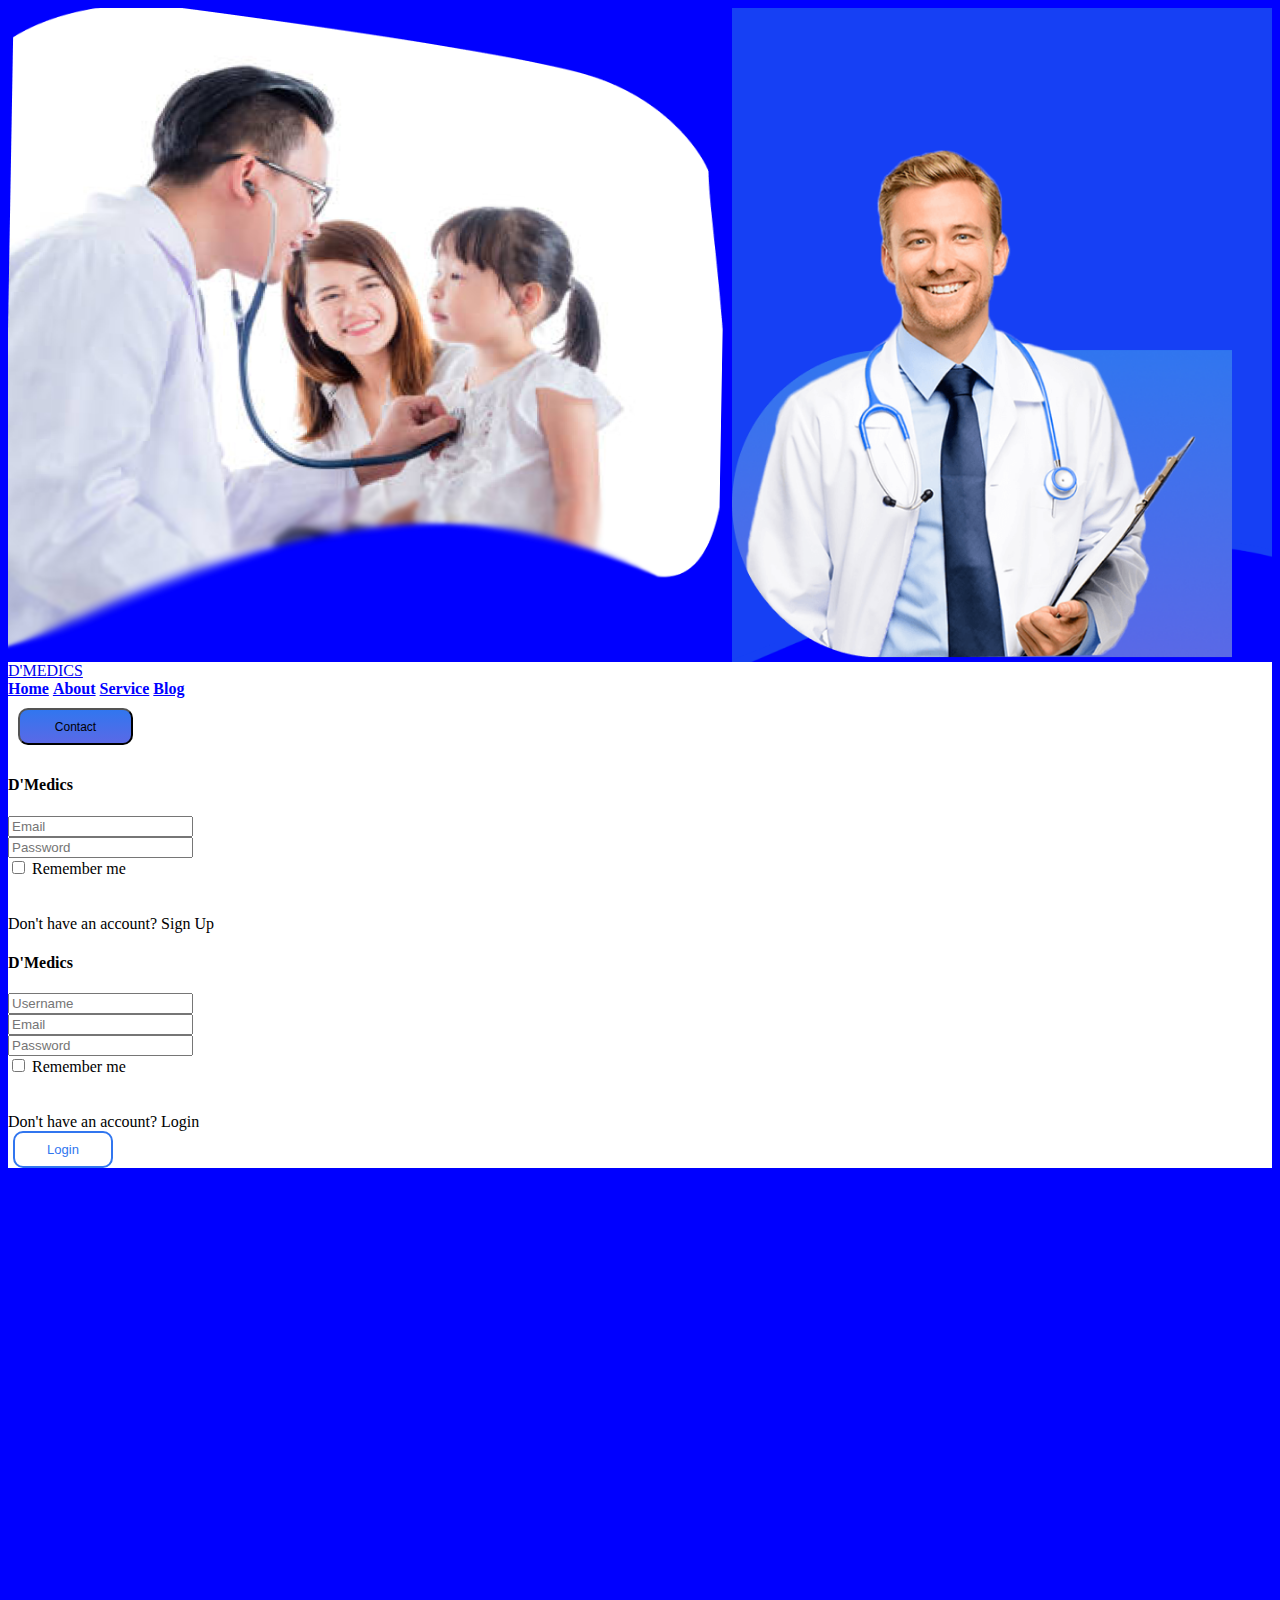
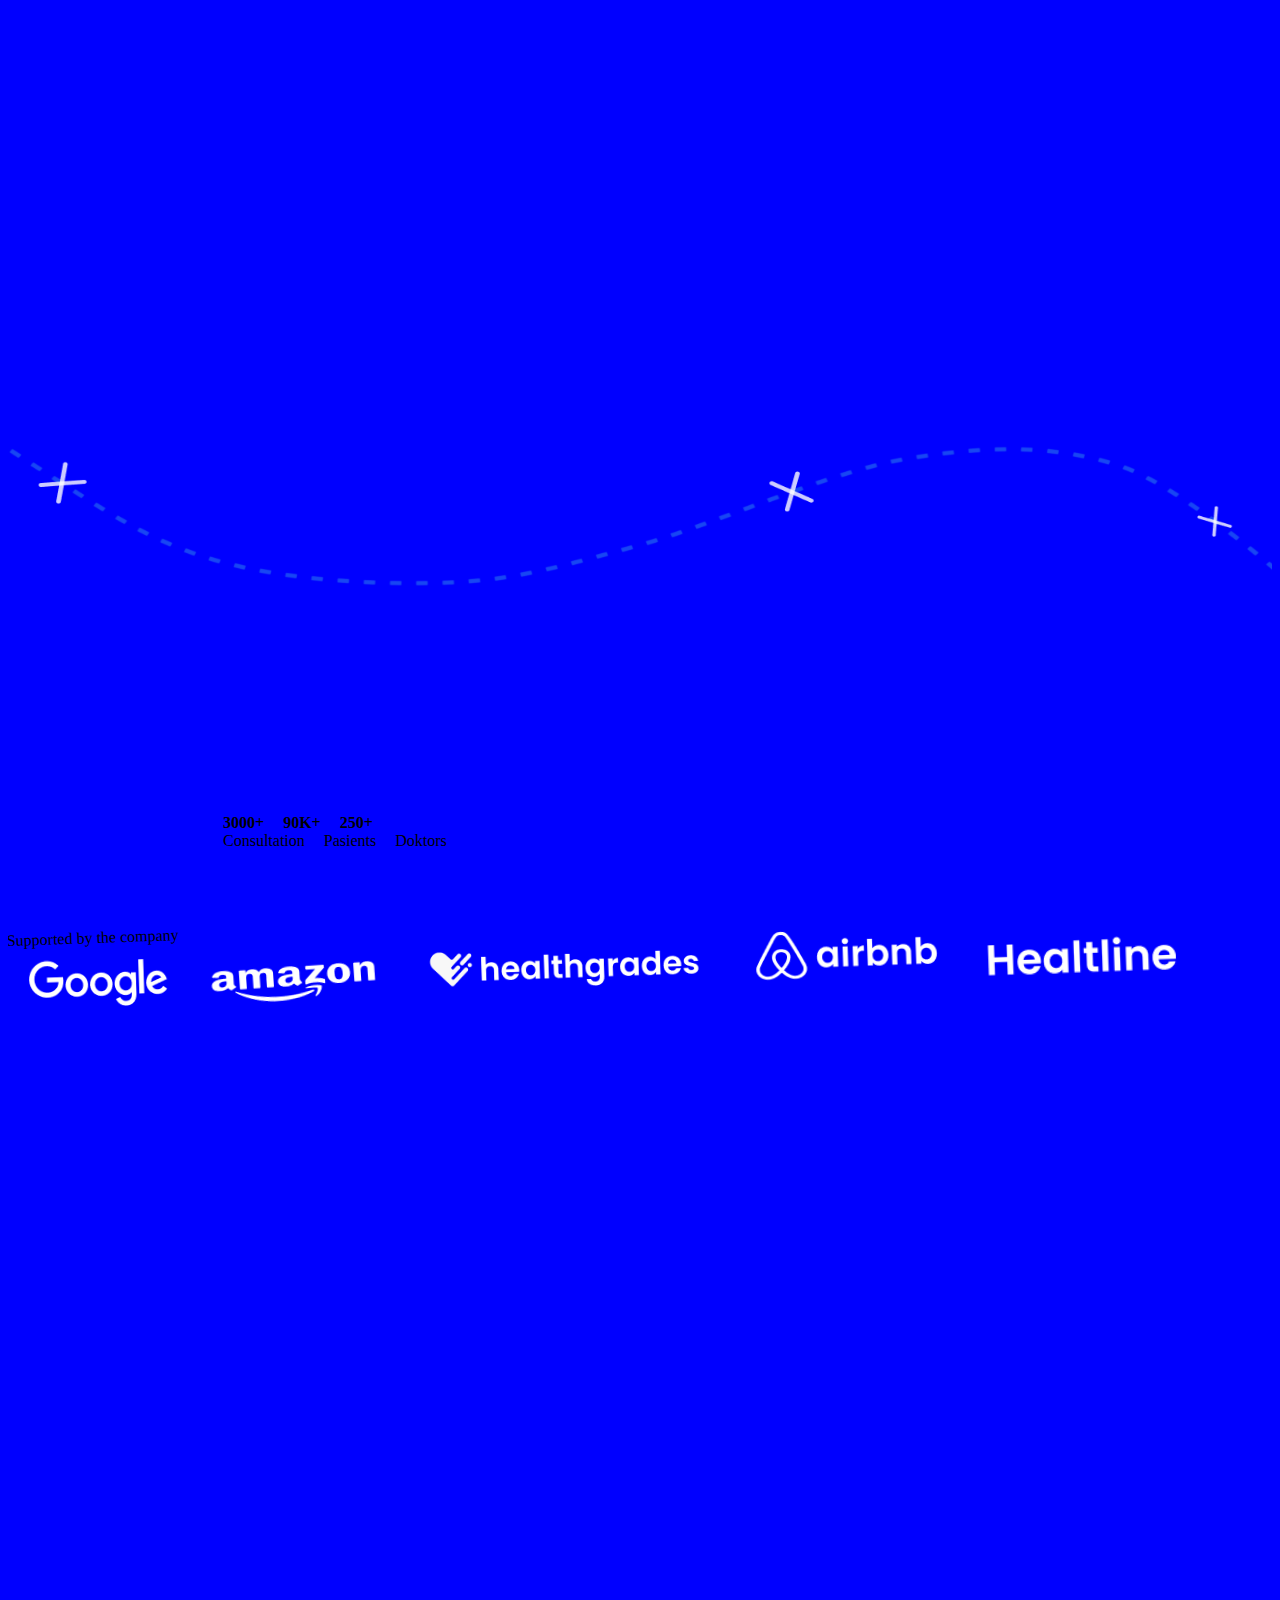
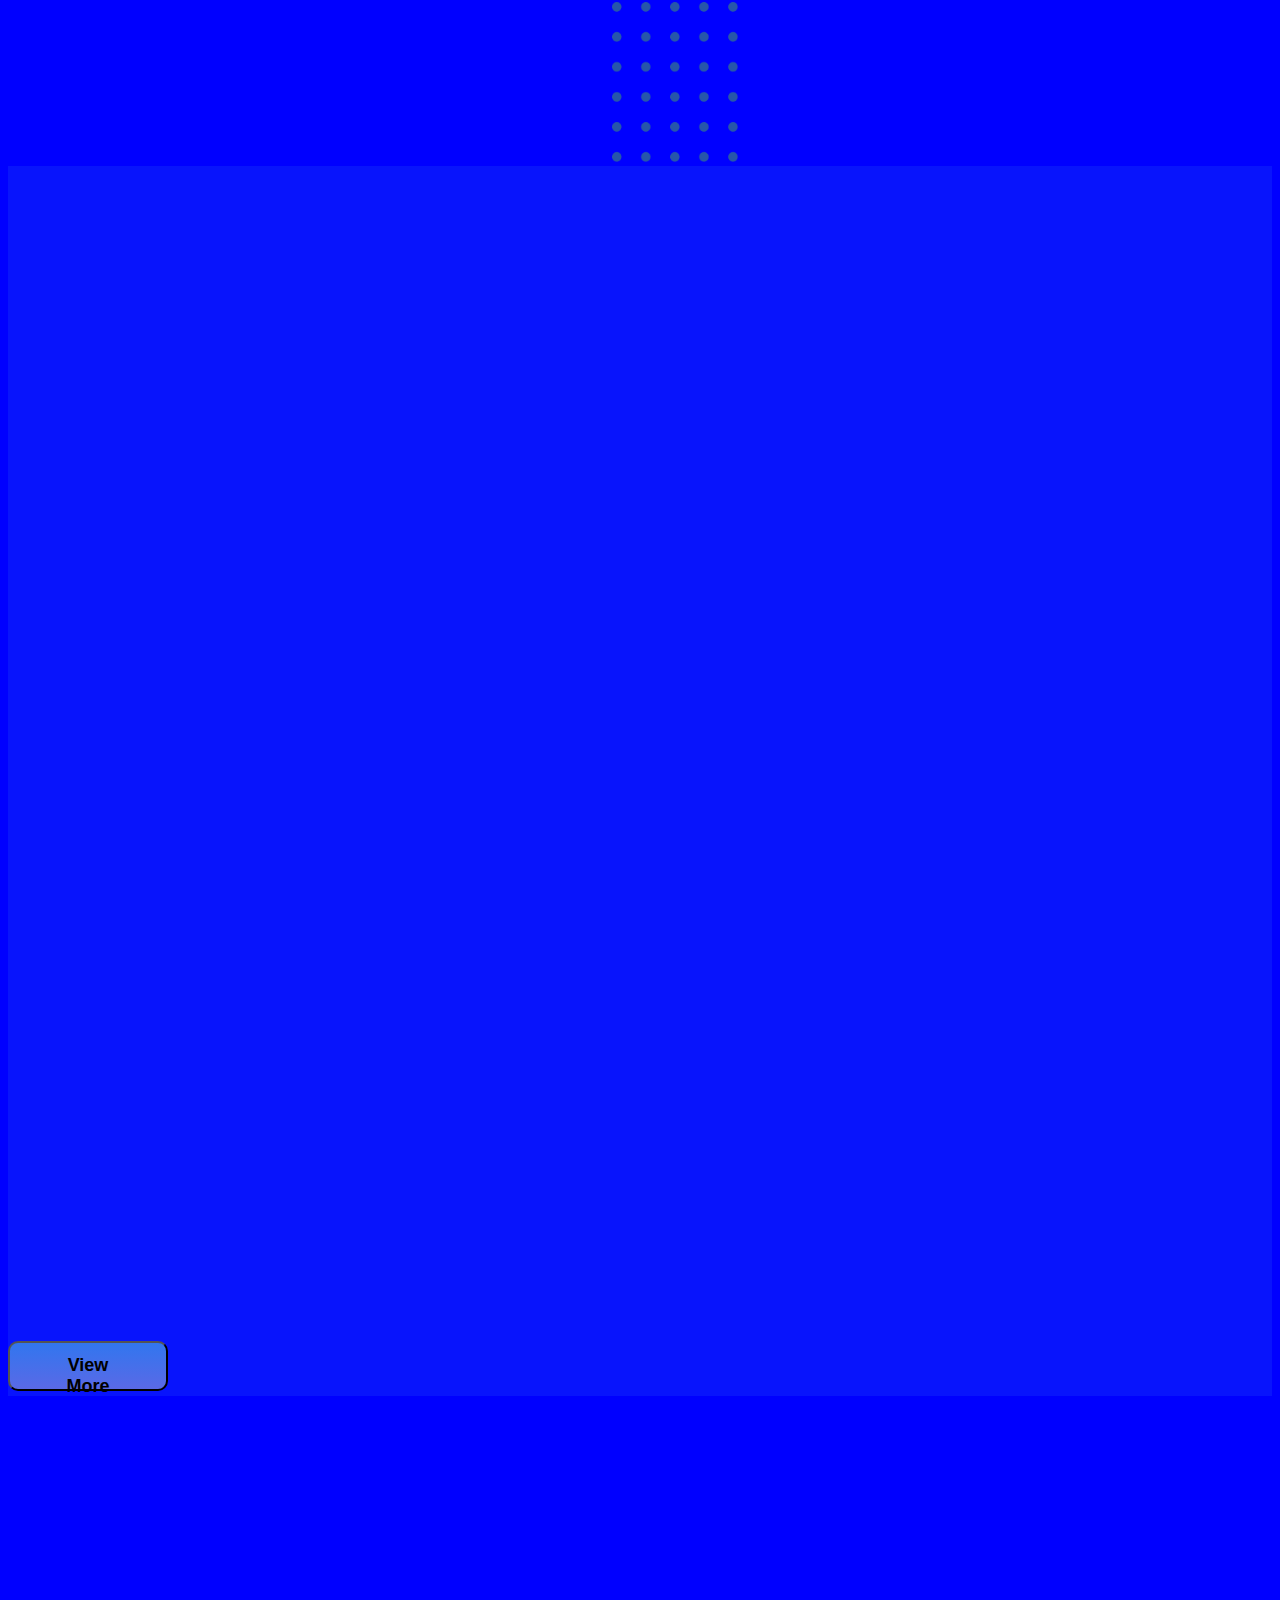
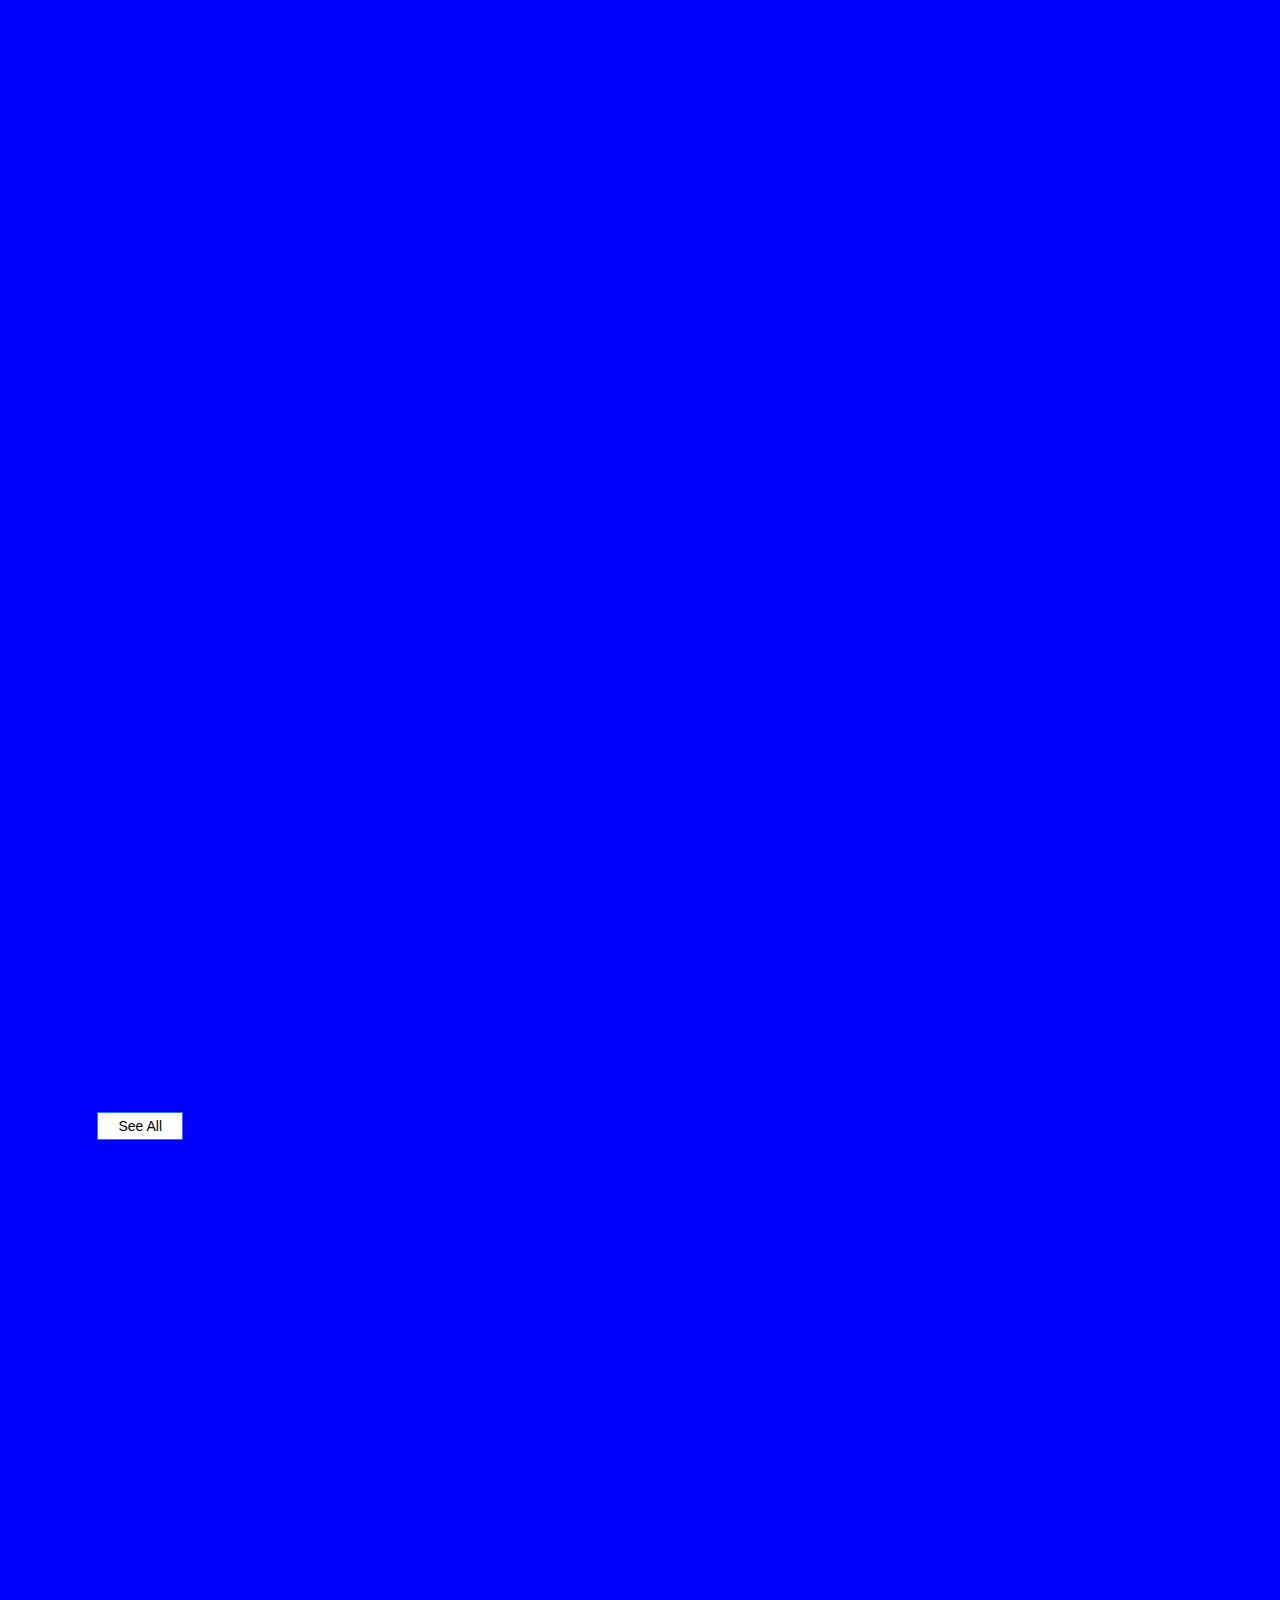
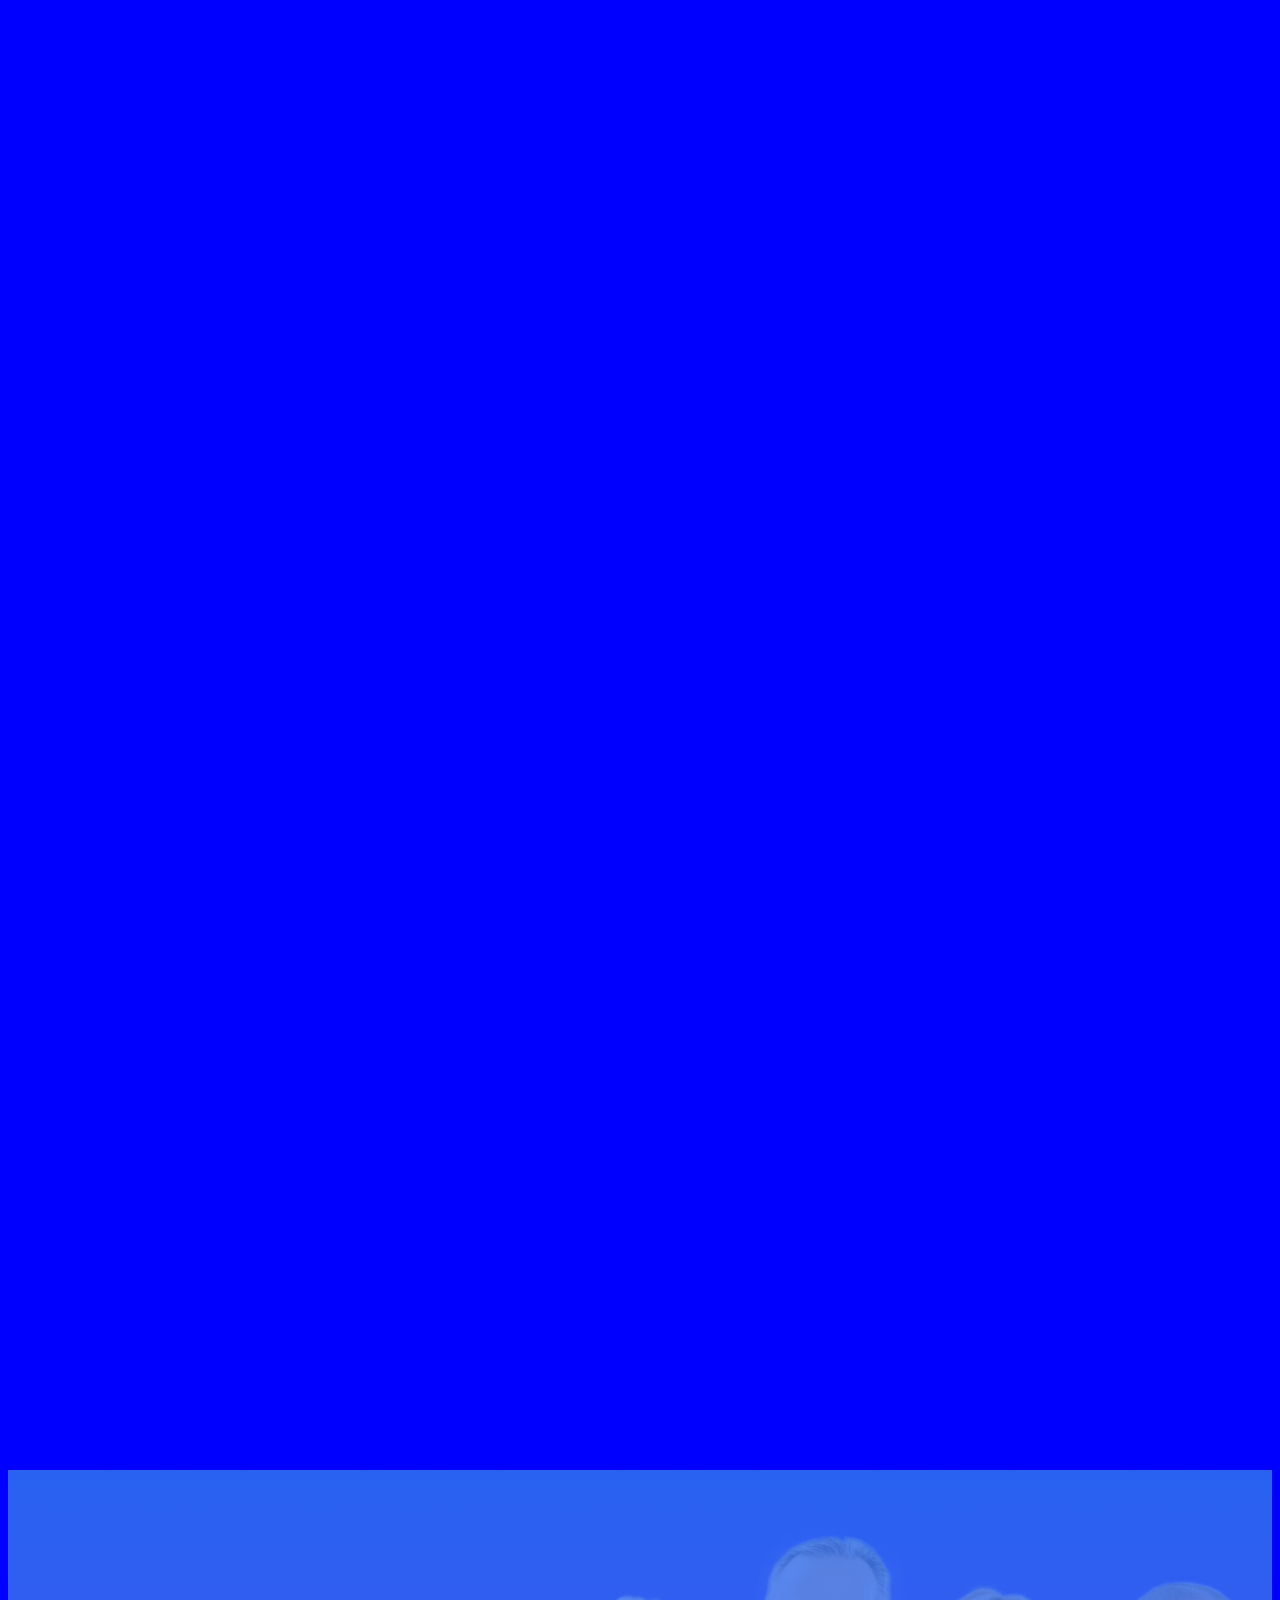
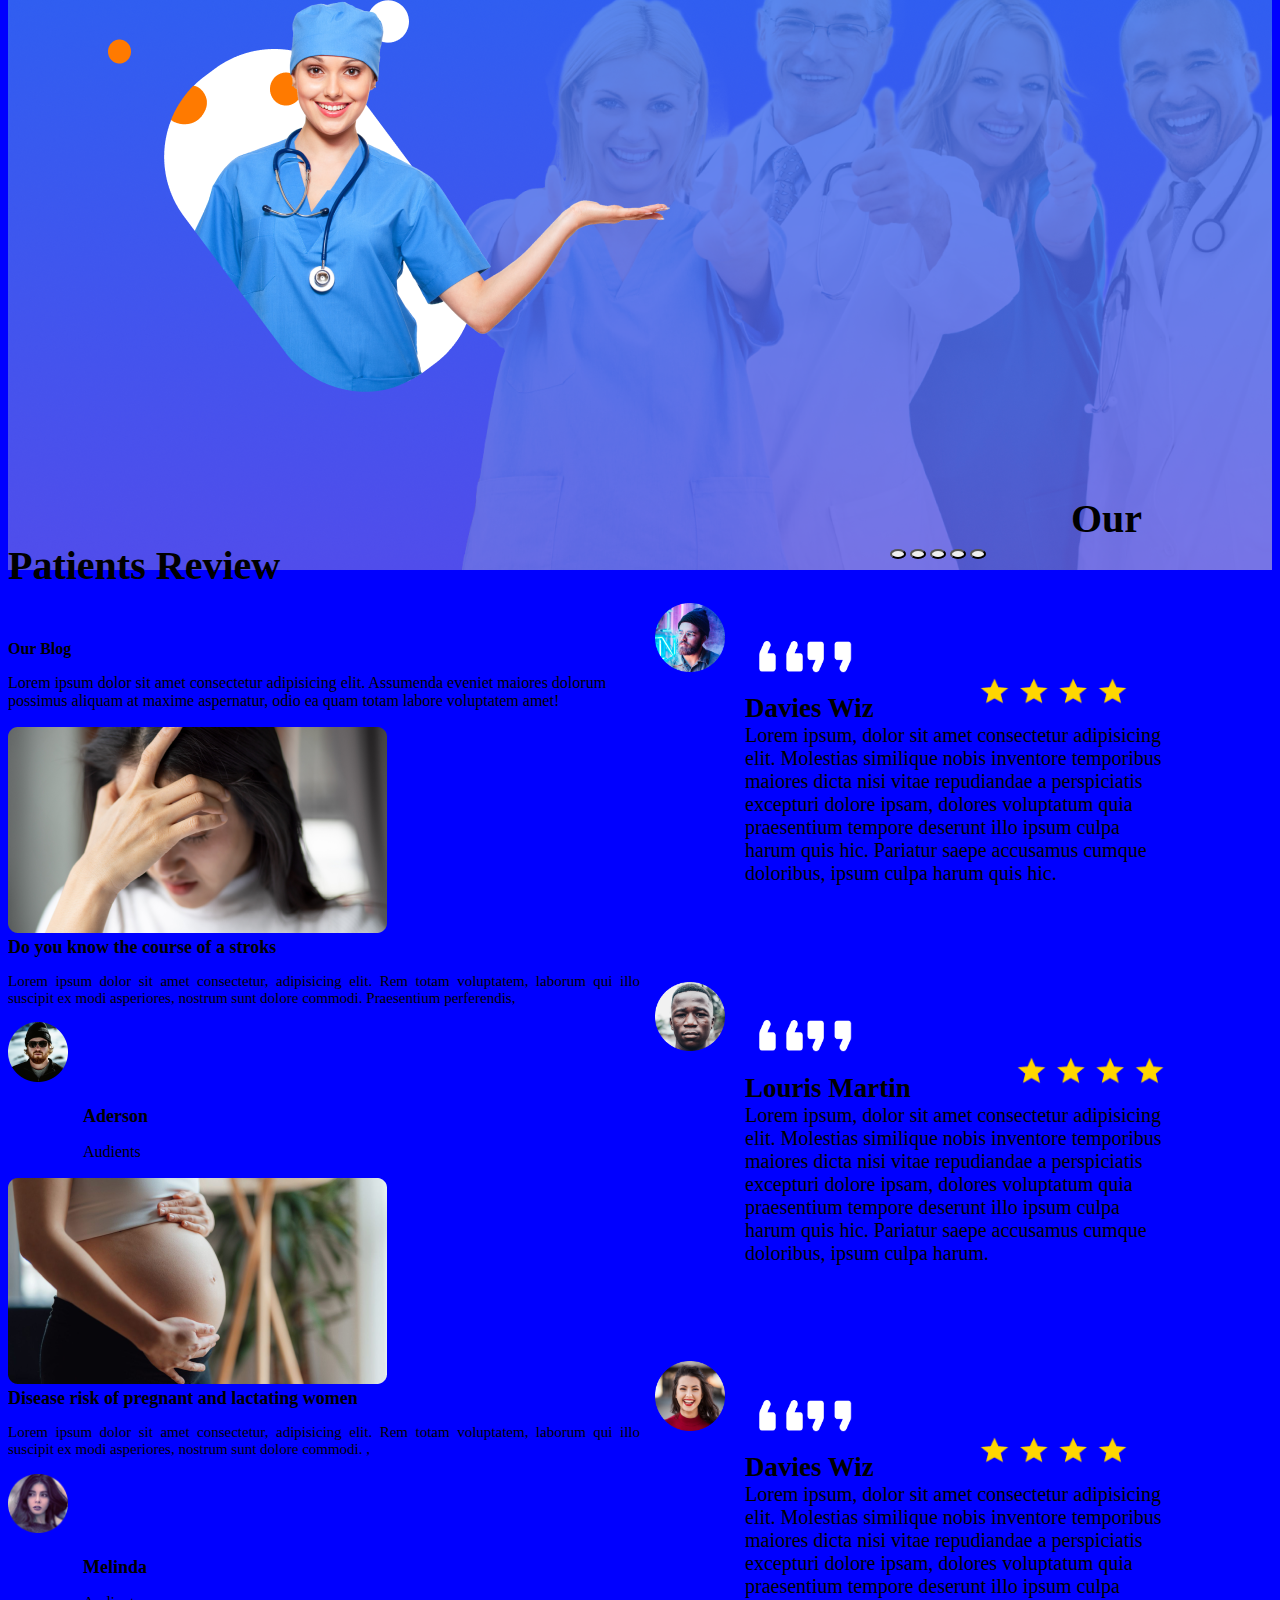
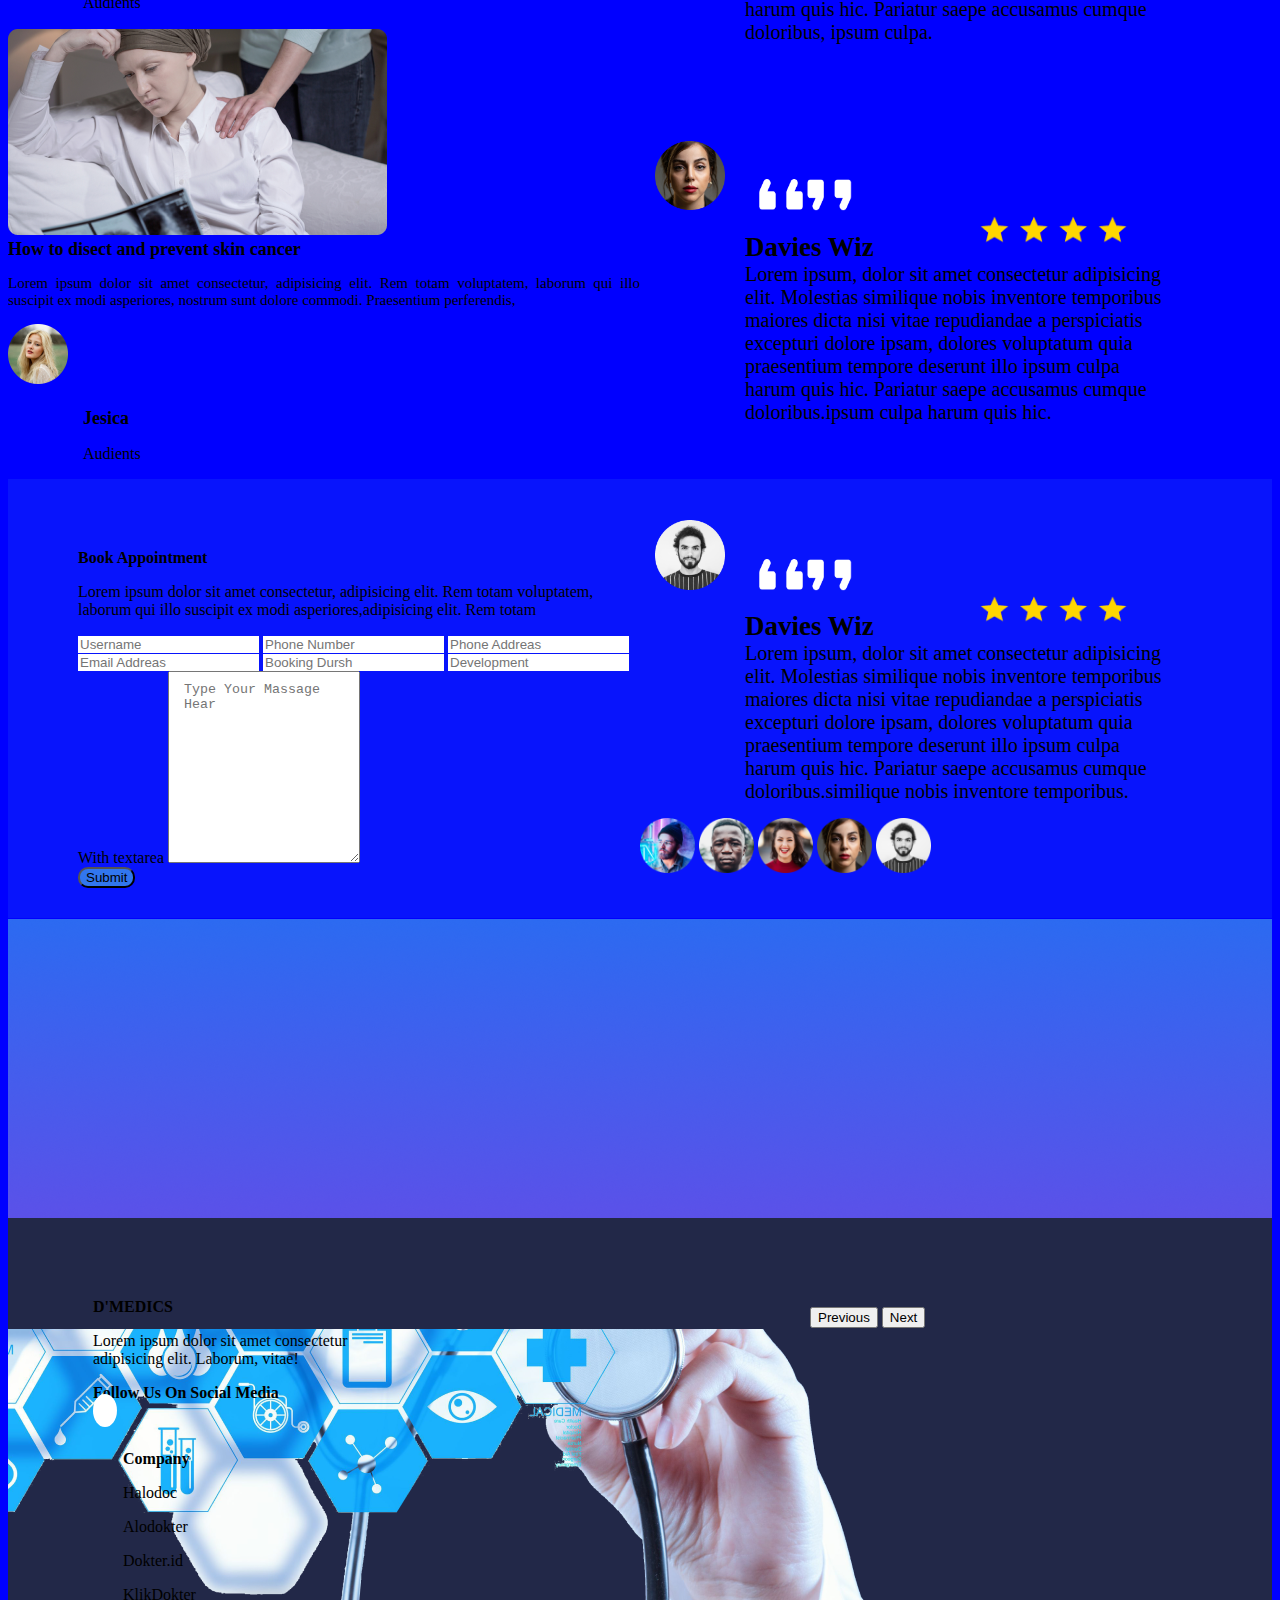
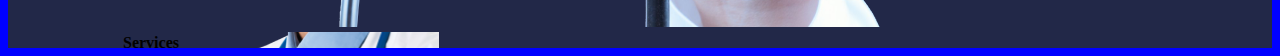
==== index.html @ a545fd34 "Menambahkan index.html, Style.css, Responsive.css & Asset" ====
<!DOCTYPE html>
<html lang="en">
  <head>
    <!-- Required meta tags -->
    <meta charset="utf-8" />
    <meta name="viewport" content="width=device-width, initial-scale=1" />

    <!-- link css -->
    <link rel="stylesheet" href="Style.css" />

    <!-- link responsive -->
    <link rel="stylesheet" href="responsive.css" />
    <!-- iocn -->
    <link
      rel="stylesheet"
      href="https://cdnjs.cloudflare.com/ajax/libs/font-awesome/6.1.2/css/all.min.css"
      integrity="sha512-1sCRPdkRXhBV2PBLUdRb4tMg1w2YPf37qatUFeS7zlBy7jJI8Lf4VHwWfZZfpXtYSLy85pkm9GaYVYMfw5BC1A=="
      crossorigin="anonymous"
      referrerpolicy="no-referrer"
    />
    <!-- ison -->

    <!-- Animasi Aos -->
    <link rel="stylesheet" href="https://unpkg.com/aos@next/dist/aos.css" />
    <!-- /Animasi Aos -->

    <!-- Bootstrap CSS -->
    <link href="https://cdn.jsdelivr.net/npm/bootstrap@5.0.2/dist/css/bootstrap.min.css" rel="stylesheet" integrity="sha384-EVSTQN3/azprG1Anm3QDgpJLIm9Nao0Yz1ztcQTwFspd3yD65VohhpuuCOmLASjC" crossorigin="anonymous" />

    <title>D'Medic</title>
  </head>
  <body class="bg-blue">
    <main class="m-sauto">
      <header>
        <div class="style">
          <img class="bg-gelombang position-absolute" src="Asset/Mask group.png" alt="" />
          <span class="position-absolute"></span>
          <img class="gelombang position-absolute" src="Asset/Gelombang.png" />
          <img class="doctor position-absolute" src="Asset/Group 10.png" data-aos="fade-left" data-aos-delay="100" data-aos-duration="900" />
          <!-- <div class="gelombang position-absolute"></div> -->
        </div>

        <!-- navbar -->
        <nav class="navbar navbar-expand-lg px-5">
          <div class="container">
            <a class="fw-bolder navbar-brand text-primary" href="#">D'MEDICS</a>
            <button class="tombol-navbar navbar-toggl.er border-0" type="button" data-bs-toggle="collapse" data-bs-target="#navbarNavAltMarkup" aria-controls="navbarNavAltMarkup" aria-expanded="false" aria-label="Toggle navigation">
              <i class="fa-solid fa-bars text-primary fs-4"></i>
            </button>

            <div class="collapse navbar-collapse" id="navbarNavAltMarkup">
              <div class="navbar-nav ms-auto">
                <a class="nav-link active fw-bold text-primary" aria-current="page" href="#">Home</a>
                <a class="nav-link text-primary" href="#about">About</a>
                <a class="nav-link text-primary" href="#service">Service</a>
                <a class="nav-link text-primary" href="#blog">Blog</a>
              </div>

              <div>
                <button class="contact border-0 fw-bold text-white">Contact</button>
                <div class="modal fade" id="exampleModalToggle" aria-hidden="true" aria-labelledby="exampleModalToggleLabel" tabindex="-1">
                  <div class="modal-dialog modal-dialog-centered">
                    <div class="modal-content">
                      <div class="modal-header">
                        <h4 class="fw-bold m-auto modal-title text-primary" id="exampleModalToggleLabel">D'Medics</h5>
                        <!-- <button type="button" class="btn-close" data-bs-dismiss="modal" aria-label="Close"></button> -->
                      </div>
                      <form>
                        <div class="m-auto col-10 mt-3 form-group">
                          <input type="email" class="form-control py-2" id="email" placeholder="Email" />
                        </div>
                        <div class="m-auto form-group col-10 my-3">
                          <input type="password" class="form-control py-2" id="password" placeholder="Password" />
                          <div class="form-group mt-2 form-check">
                            <input type="checkbox" class="form-check-input" id="rememberMe">
                            <label class="form-check-label" for="rememberMe">Remember me</label>
                          </div>
                        </div>
                        <!-- Login -->
                        <div class="form-group text-center">
                          <button id="login-btn" type="submit" class="login2 bg-primary">Login</button>
                        </div>
                      </form>
                      <!-- sign -->
                      <div class="card-footer text-center mt-2 py-3">
                        Don't have an account? 
                        <a class="sign-up ms-1" data-bs-target="#exampleModalToggle2" data-bs-toggle="modal" data-bs-dismiss="modal">Sign Up</a>
                      </div>
                      <!-- Notifikasi password salah -->
                      <div id="notif" class="alert alert-danger mt-3" style="display: none">Password yang Anda masukkan salah. Silakan coba lagi.
                      </div>
                    </div>
                  </div>
                 </div>

                <div class="modal fade" id="exampleModalToggle2" aria-hidden="true" aria-labelledby="exampleModalToggleLabel2" tabindex="-1">
                  <div class="modal-dialog modal-dialog-centered">
                    <div class="modal-content">
                      <div class="modal-header">
                        <h4 class="fw-bold m-auto modal-title text-primary" id="exampleModalToggleLabel">D'Medics</h5>
                      </div>
                      <form>
                        <div class="m-auto col-10 mt-3 form-group">
                          <input type="username" class="form-control py-2" id="username" placeholder="Username" />
                        </div>
                        <div class="m-auto col-10 mt-3 form-group">
                          <input type="email" class="form-control py-2" id="email" placeholder="Email" />
                        </div>
                        <div class="m-auto form-group col-10 my-3">
                          <input type="password" class="form-control py-2" id="password" placeholder="Password" />
                          <div class="form-group mt-2 form-check">
                            <input type="checkbox" class="form-check-input" id="rememberMe">
                            <label class="form-check-label" for="rememberMe">Remember me</label>
                          </div>
                        </div>
                        <div class="form-group text-center">
                          <button id="login-btn" type="submit" class="login2 bg-primary">Sign</button>
                        </div>
                      </form>
                      <div class="card-footer text-center mt-2 py-3">
                        Don't have an account? 
                        <a class="sign-up ms-1" data-bs-target="#exampleModalToggle" data-bs-toggle="modal" data-bs-dismiss="modal">Login</a>
                      </div>
                    </div>
                  </div>
                </div>
                <button class="login" data-bs-toggle="modal" href="#exampleModalToggle" role="button">Login</button>
              </div>
            </div>
          </div>
        </nav>
        <!-- /navbar -->
        <!-- hero section -->

        <div class="content text-light d-flex flex-column" data-aos="fade-down-right">
          <b> Our patients are at the centre of everything we do. </b>
          <t class="my-3"
            >Ask about your symptoms and disease problems<br />
            easily only at D'Medics
          </t>
          <div class="book">
            <a href="#appointment" class="text-light">Book Appointment</a>
            <img class="ms-5" src="Asset/play.png" alt="" />
            <t>Watch Videos</t>
          </div>
        </div>
        <!-- /hero section -->
        <img class="gelombang-2 position-absolute" src="Asset/Rename.png" alt="" />

        <div class="follow mb-5">
          <div class="text-primary fs-1">
            <b>3000+</b>
            <b>90K+</b>
            <b>250+</b>
          </div>
          <div class="text-primary">
            <t class="me-5">Consultation</t>
            <t class="me-5">Pasients</t>
            <t class="me-5">Doktors</t>
          </div>
        </div>
      </header>

      <section class="company">
        <div class="support justify-content-center align-items-center bg-primary d-flex flex-column my-5">
          <t class="text-light">Supported by the company</t>
          <div class="d-flex ms-4 mt-2">
            <img style="width: 11%" src="Asset/support1 (1).png" alt="" />
            <img style="margin-top: 10px; rotate: -2deg; width: 13%" src="Asset/support1 (2).png" alt="" />
            <img style="width: 23%" src="Asset/support1 (3).png" alt="" />
            <img src="Asset/support1 (4).png" alt="" />
            <img style="height: 40%; margin-top: 10px" src="Asset/support1 (5).png" alt="" />
          </div>
        </div>
      </section>

      <section id="about" class="about-us">
        <b class="judul-about text-primary fs-1 my-3">About Us</b>
        <img data-aos="fade-right" src="Asset/image about.png" alt="" />
        <img class="position-absolute" src="Asset/elips.png" alt="" />

        <div class="d-flex flex-column" data-aos="fade-down-left">
          <b class="text-primary fs-1 my-3">About Us</b>
          <t class="mb-4"
            >Lorem ipsum dolor sit amet consectetur adipisicing elit. Est officiis necessitatibus id soluta nobis. Quam asperiores veniam saepe earum iusto illum aliquam. Provident aut saepe quia corporis at, laudantium vitae?</t
          >
          <t class="mb-4"
            >Lorem ipsum dolor sit amet consectetur adipisicing elit. Nemo soluta inventore deleniti. Libero illum commodi dignissimos non veritatis voluptas, minus ratione illo obcaecati voluptate accusamus ad blanditiis explicabo expedita
            eveniet quod odit officiis labore.</t
          >
          <t class="mb-4">Lorem ipsum dolor sit, amet consectetur adipisicing elit. Quia sed iusto, aliquid fugit ipsam nemo iste soluta error pariatur architecto sunt magni nostrum minima incidunt odit. </t>
          <button class="my-4 text-light border-0">Read More</button>
        </div>
      </section>

      <section id="service" class="service pb-5" style="background-color: rgba(49, 118, 239, 0.17)">
        <div class="judul-service text-center" data-aos="fade-up" data-aos-anchor-placement="top-bottom">
          <b class="fs-1">Our Services</b>
          <img class="mb-3 ms-2" style="width: 5%" src="Asset/Stetoskop.png" />
          <p class="fs-5 mb-5">Lorem ipsum dolor sit amet consectetur, adipisicing elit. Enim quis, <br />animi adipisci omnis sapiente minima atque illum molestias quod pariatur!</p>
        </div>

        <div class="row">
          <div class="isi-service col-md-4">
            <div class="card-1 service-hover border-0" data-aos="fade-down-right">
              <img src="Asset/Group 14.png" class="card-img-top mt-5" alt="..." />
              <div class="card-body ms-3">
                <b class="fs-3">Cardiology</b>
                <p class="card-text">Lorem ipsum dolor sit, amet consectetur adipisicing elit. Illo quae tenetur quisquam voluptatibus ea, nesciunt veniam nam ducimus, sapiente excepturi eveniet porro eius laborum rem!</p>
              </div>
            </div>
          </div>
          <div class="isi-service col-md-4">
            <div class="card-2 service-hover border-0" data-aos="zoom-in-up">
              <img src="Asset/Group 13.png" class="card-img-top mt-5" alt="..." />
              <div class="card-body ms-3">
                <b class="fs-3">Coronavirus</b>
                <p class="card-text">Lorem ipsum dolor sit amet consectetur adipisicing elit. Earum voluptates necessitatibus eligendi amet quaerat eaque aliquam cupiditate tenetur sunt iure! Ipsa, minima excepturi?</p>
              </div>
            </div>
          </div>
          <div class="isi-service col-md-4">
            <div class="card-3 service-hover border-0" data-aos="fade-up-left">
              <img src="Asset/Group 15.png" class="card-img-top mt-5" alt="..." />
              <div class="card-body ms-3">
                <b class="fs-3">Nephorology</b>
                <p class="card-text">Lorem ipsum dolor sit amet consectetur adipisicing ipsum. Rem, blanditiis cumque nemo provident totam facere! Exercitationem libero minima fuga labore assumenda optio esse!</p>
              </div>
            </div>
          </div>
          <div class="isi-service col-md-4">
            <div class="card-4 service-hover border-0" data-aos="fade-left">
              <img src="Asset/Group 16.png" class="card-img-top mt-5" alt="..." />
              <div class="card-body ms-3">
                <b class="fs-3">Pathtologist</b>
                <p class="card-text">Lorem ipsum dolor sit, amet consectetur adipisicing elit. Illo quae tenetur quisquam voluptatibus ea, nesciunt veniam nam ducimus, sapiente excepturi eveniet porro eius laborum rem!</p>
              </div>
            </div>
          </div>
          <div class="isi-service col-md-4">
            <div class="card-5 service-hover border-0" data-aos="zoom-in-up">
              <img src="Asset/Group 17.png" class="card-img-top mt-5" alt="..." />
              <div class="card-body ms-3">
                <b class="fs-3">Ortodontist</b>
                <p class="card-text">Lorem ipsum dolor sit amet consectetur adipisicing elit. Earum voluptates necessitatibus eligendi amet quaerat eaque aliquam cupiditate tenetur sunt iure! Ipsa, minima excepturi?</p>
              </div>
            </div>
          </div>
          <div class="isi-service col-md-4">
            <div class="card-6 service-hover border-0" data-aos="fade-left">
              <img src="Asset/Group 18.png" class="card-img-top mt-5" alt="..." />
              <div class="card-body ms-3">
                <b class="fs-3">Medical Genetic</b>
                <p class="card-text">Lorem ipsum dolor sit amet consectetur adipisicing ipsum. Rem, blanditiis cumque nemo provident totam facere! Exercitationem libero minima fuga labore assumenda optio esse!</p>
              </div>
            </div>
          </div>
        </div>

        <button class="m-auto d-flex border-0 text-light mt-5">View More</button>
      </section>

      <section class="choose p-5">
        <b data-aos="zoom-in-up" class="text-primary fs-1 d-flex justify-content-center" style="width: 100%"> Why Choose Us ?</b>
        <img data-aos="fade-right" class="mb-5" src="Asset/Group 23.png" alt="maaf lag" />

        <div data-aos="fade-left" class="col-6 float-end">
          <img src="Asset/Group 19.png" alt="" />
          <b class="fs-3 text-primary ms-4">500+ Successful Surgeries</b>
          <p class="mb-4">Lorem ipsum dolor sit amet consectetur adipisicing elit. Quae, consequatur. Magni perspiciatis explicabo distinctio exercitationem suscipit, possimus amet quas beatae!</p>
          <img src="Asset/Group 20.png" alt="" />
          <b class="fs-3 text-primary ms-4">Quick Responsive Rate</b>
          <p class="mb-4">Lorem ipsum dolor sit amet consectetur adipisicing elit. Quae, consequatur. Magni perspiciatis explicabo distinctio exercitationem suscipit, possimus amet quas beatae!</p>
          <img src="Asset/Group 21.png" alt="" />
          <b class="fs-3 text-primary ms-4">Easy and Fast</b>
          <p class="mb-4">Lorem ipsum dolor sit amet consectetur adipisicing elit. Quae, consequatur. Magni perspiciatis explicabo distinctio exercitationem suscipit, possimus amet quas beatae!</p>

          <button class="mt-4 border-0 text-light">Book Appointment</button>
        </div>
      </section>

      <section class="doctors d-flex justify-content-center flex-column">
        <div class="d-flex col-12 justify-content-center">
          <b data-aos="zoom-in-up" class="fs-1 text-primary text-center">Our Doctors</b>
          <button class="position-absolute text-primary">See All</button>
        </div>

        <div class="doctors-img row">
          <div data-aos="fade-up" data-aos-anchor-placement="top-bottom" data-aos-delay="100" class="col-md-3">
            <img src="Asset/Steven.png" alt="" />
          </div>
          <div data-aos="fade-up" data-aos-anchor-placement="top-bottom" data-aos-delay="500" class="col-md-3">
            <img src="Asset/Jeni.png" alt="" />
          </div>
          <div data-aos="fade-up" data-aos-anchor-placement="top-bottom" data-aos-delay="900" class="col-md-3">
            <img src="Asset/pearls.png" alt="" />
          </div>
        </div>
      </section>

      <section class="review my-5">
        <img class="style-review position-absolute" src="Asset/Group 5.png" alt="" />
        <b class="text-light d-flex float-end">Our Patients Review</b>

        <div id="carouselExampleDark" class="carousel slide" data-bs-ride="carousel">
          <div class="carousel-indicators" style="width: 100px; margin-bottom: -39px; margin-left: 250px">
            <button style="width: 10px; height: 10px; border-radius: 100%" type="button" data-bs-target="#carouselExampleDark" data-bs-slide-to="0" class="active" aria-current="true" aria-label="Slide 1"></button>
            <button style="width: 10px; height: 10px; border-radius: 100%" type="button" data-bs-target="#carouselExampleDark" data-bs-slide-to="1" aria-label="Slide 2"></button>
            <button style="width: 10px; height: 10px; border-radius: 100%" type="button" data-bs-target="#carouselExampleDark" data-bs-slide-to="2" aria-label="Slide 3"></button>
            <button style="width: 10px; height: 10px; border-radius: 100%" type="button" data-bs-target="#carouselExampleDark" data-bs-slide-to="3" aria-label="Slide 4"></button>
            <button style="width: 10px; height: 10px; border-radius: 100%" type="button" data-bs-target="#carouselExampleDark" data-bs-slide-to="4" aria-label="Slide 5"></button>
          </div>

          <!-- <div class=" carousel-indicators" >
            <button type="button" data-bs-target="#carouselExampleDark" data-bs-slide-to="0" aria-label="Slide 1"></button>
            <button type="button" data-bs-target="#carouselExampleDark" data-bs-slide-to="1" aria-label="Slide 2"></button>
            <button type="button" data-bs-target="#carouselExampleDark" data-bs-slide-to="2" aria-label="Slide 3"></button>
          </div> -->

          <div class="carousel-inner">
            <div class="carousel-item active" data-bs-interval="60000">
              <img class="mt-4 d-inline me-3 position-absolute" src="Asset/Review.png" alt="" />
              <img class="d-inline me-3 position-absolute" src="Asset/Vector.png" alt="" />
              <img class="d-inline me-3 position-absolute" style="rotate: 180deg" src="Asset/Vector.png" alt="" />
              <div class="d-flex flex-column">
                <b class="text-light">Davies Wiz</b>
                <img class="Bintang" src="Asset/Group 6.png" alt="" />
                <p class="text-light" style="margin: 0px 100px 15px 105px">
                  Lorem ipsum, dolor sit amet consectetur adipisicing elit. Molestias similique nobis inventore temporibus maiores dicta nisi vitae repudiandae a perspiciatis excepturi dolore ipsam, dolores voluptatum quia praesentium
                  tempore deserunt illo ipsum culpa harum quis hic. Pariatur saepe accusamus cumque doloribus, ipsum culpa harum quis hic.
                </p>
              </div>
            </div>
            <div class="carousel-item" data-bs-interval="10000">
              <img class="mt-4 d-inline me-3 position-absolute" src="Asset/Review (1).png" alt="" />
              <img class="d-inline me-3 position-absolute" src="Asset/Vector.png" alt="" />
              <img class="d-inline me-3 position-absolute" style="rotate: 180deg" src="Asset/Vector.png" alt="" />
              <div class="d-flex flex-column">
                <b class="text-light">Louris Martin</b>
                <img class="Bintang" style="margin: 0px 0px 10px 100px" src="Asset/Group 6.png" alt="" />
                <p class="text-light" style="margin: 0px 100px 15px 105px">
                  Lorem ipsum, dolor sit amet consectetur adipisicing elit. Molestias similique nobis inventore temporibus maiores dicta nisi vitae repudiandae a perspiciatis excepturi dolore ipsam, dolores voluptatum quia praesentium
                  tempore deserunt illo ipsum culpa harum quis hic. Pariatur saepe accusamus cumque doloribus, ipsum culpa harum.
                </p>
              </div>
            </div>
            <div class="carousel-item" data-bs-interval="10000">
              <img class="mt-4 d-inline me-3 position-absolute" src="Asset/Review (2).png" alt="" />
              <img class="d-inline me-3 position-absolute" src="Asset/Vector.png" alt="" />
              <img class="d-inline me-3 position-absolute" style="rotate: 180deg" src="Asset/Vector.png" alt="" />
              <div class="d-flex flex-column">
                <b class="text-light">Davies Wiz</b>
                <img class="Bintang" style="margin: 0px 0px 10px 100px" src="Asset/Group 6.png" alt="" />
                <p class="text-light" style="margin: 0px 100px 15px 105px">
                  Lorem ipsum, dolor sit amet consectetur adipisicing elit. Molestias similique nobis inventore temporibus maiores dicta nisi vitae repudiandae a perspiciatis excepturi dolore ipsam, dolores voluptatum quia praesentium
                  tempore deserunt illo ipsum culpa harum quis hic. Pariatur saepe accusamus cumque doloribus, ipsum culpa.
                </p>
              </div>
            </div>
            <div class="carousel-item" data-bs-interval="10000">
              <img class="mt-4 d-inline me-3 position-absolute" src="Asset/Review (3).png" alt="" />
              <img class="d-inline me-3 position-absolute" src="Asset/Vector.png" alt="" />
              <img class="d-inline me-3 position-absolute" style="rotate: 180deg" src="Asset/Vector.png" alt="" />
              <div class="d-flex flex-column">
                <b class="text-light">Davies Wiz</b>
                <img class="Bintang" style="margin: 0px 0px 10px 100px" src="Asset/Group 6.png" alt="" />
                <p class="text-light" style="margin: 0px 100px 15px 105px">
                  Lorem ipsum, dolor sit amet consectetur adipisicing elit. Molestias similique nobis inventore temporibus maiores dicta nisi vitae repudiandae a perspiciatis excepturi dolore ipsam, dolores voluptatum quia praesentium
                  tempore deserunt illo ipsum culpa harum quis hic. Pariatur saepe accusamus cumque doloribus.ipsum culpa harum quis hic.
                </p>
              </div>
            </div>
            <div class="carousel-item" data-bs-interval="10000">
              <img class="mt-4 d-inline me-3 position-absolute" src="Asset/Review (4).png" alt="" />
              <img class="d-inline me-3 position-absolute" src="Asset/Vector.png" alt="" />
              <img class="d-inline me-3 position-absolute" style="rotate: 180deg" src="Asset/Vector.png" alt="" />
              <div class="d-flex flex-column">
                <b class="text-light">Davies Wiz</b>
                <img class="Bintang" style="margin: 0px 0px 10px 100px" src="Asset/Group 6.png" alt="" />
                <p class="text-light" style="margin: 0px 100px 15px 105px">
                  Lorem ipsum, dolor sit amet consectetur adipisicing elit. Molestias similique nobis inventore temporibus maiores dicta nisi vitae repudiandae a perspiciatis excepturi dolore ipsam, dolores voluptatum quia praesentium
                  tempore deserunt illo ipsum culpa harum quis hic. Pariatur saepe accusamus cumque doloribus.similique nobis inventore temporibus.
                </p>
              </div>
            </div>
          </div>

          <div class="d-flex justify-content-center ms-5" style="width: 500px">
            <img class="p-2" style="width: 11%" src="Asset/Review.png" alt="" type="button" data-bs-target="#carouselExampleDark" data-bs-slide-to="0" class="active" aria-current="true" aria-label="Slide 1" />
            <img class="p-1" style="width: 11%" src="Asset/Review (1).png" alt="" type="button" data-bs-target="#carouselExampleDark" data-bs-slide-to="1" aria-label="Slide 2" />
            <img class="" style="width: 11%" src="Asset/Review (2).png" alt="" type="button" data-bs-target="#carouselExampleDark" data-bs-slide-to="2" aria-label="Slide 3" />
            <img class="p-1" style="width: 11%" src="Asset/Review (3).png" alt="" type="button" data-bs-target="#carouselExampleDark" data-bs-slide-to="3" aria-label="Slide 4" />
            <img class="p-2" style="width: 11%" src="Asset/Review (4).png" alt="" type="button" data-bs-target="#carouselExampleDark" data-bs-slide-to="4" aria-label="Slide 5" />
          </div>

          <div class="tombol">
            <button class="kanan carousel-control-prev" style="margin-left: 170px" type="button" data-bs-target="#carouselExampleDark" data-bs-slide="prev">
              <span class="carousel-control-prev-icon" aria-hidden="true"></span>
              <span class="visually-hidden">Previous</span>
            </button>
            <button class="carousel-control-next" style="margin-right: 240px" type="button" data-bs-target="#carouselExampleDark" data-bs-slide="next">
              <span class="carousel-control-next-icon" aria-hidden="true"></span>
              <span class="visually-hidden">Next</span>
            </button>
          </div>
        </div>
      </section>

      <section id="blog" class="blog col-12 m-auto px-4">
        <div class="text-center">
          <b class="fs-1">Our Blog</b>
          <p class="d-flex m-auto col-md-7">Lorem ipsum dolor sit amet consectetur adipisicing elit. Assumenda eveniet maiores dolorum possimus aliquam at maxime aspernatur, odio ea quam totam labore voluptatem amet!</p>
        </div>

        <div class="card-content d-flex justify-content-center mt-4">
          <div class="me-4 col-md-3">
            <div class="card1">
              <img src="Asset/blog (1).png" class="card-img-top" alt="maaf" />
              <div class="my-3">
                <b class="fs-4">Do you know the course of a stroks</b>
                <p class="my-2" style="font-size: 15px">Lorem ipsum dolor sit amet consectetur, adipisicing elit. Rem totam voluptatem, laborum qui illo suscipit ex modi asperiores, nostrum sunt dolore commodi. Praesentium perferendis,</p>
              </div>
              <img class="position-absolute" style="width: 60px" src="Asset/Melinda (3).png" alt="" />
              <div class="lh-sm" style="margin: 20px 0px 0px 75px">
                <b>Aderson</b>
                <p>Audients</p>
              </div>
            </div>
          </div>
          <div class="me-4 col-md-3">
            <div class="card1">
              <img src="Asset/blog (2).png" class="card-img-top" alt="anda" />
              <div class="my-3">
                <b class="fs-4">Disease risk of pregnant and lactating women</b>
                <p class="my-2" style="font-size: 15px">Lorem ipsum dolor sit amet consectetur, adipisicing elit. Rem totam voluptatem, laborum qui illo suscipit ex modi asperiores, nostrum sunt dolore commodi. ,</p>
              </div>
              <img class="position-absolute" style="width: 60px" src="Asset/Melinda.png" alt="" />
              <div class="lh-sm" style="margin: 20px 0px 0px 75px">
                <b>Melinda</b>
                <p>Audients</p>
              </div>
            </div>
          </div>
          <div class="me-4 col-md-3">
            <div class="card1">
              <img src="Asset/blog (3).png" class="card-img-top" alt="..." />
              <div class="my-3">
                <b class="fs-4">How to disect and prevent skin cancer</b>
                <p class="my-2" style="font-size: 15px">Lorem ipsum dolor sit amet consectetur, adipisicing elit. Rem totam voluptatem, laborum qui illo suscipit ex modi asperiores, nostrum sunt dolore commodi. Praesentium perferendis,</p>
              </div>
              <img class="position-absolute" style="width: 60px" src="Asset/Melinda (4).png" alt="" />
              <div class="lh-sm" style="margin: 20px 0px 0px 75px">
                <b>Jesica</b>
                <p>Audients</p>
              </div>
            </div>
          </div>
        </div>
      </section>

      <section id="appointment" class="col-12 m-auto mt-5 position-relative" style="background-color: rgba(49, 118, 239, 0.17)">
        <div class="text-center">
          <b class="fs-1">Book Appointment</b>
          <p class="d-flex m-auto col-md-7">Lorem ipsum dolor sit amet consectetur, adipisicing elit. Rem totam voluptatem, laborum qui illo suscipit ex modi asperiores,adipisicing elit. Rem totam</p>
        </div>

        <div class="appointment d-flex justify-content-center align-items-center 12 mt-5">
          <div class="input-grdoup mx-2 col-5">
            <span class="d-none input-group-text" id="addon-wrappding"></span>
            <input type="text" class="p-3 mb-3 form-control" placeholder="Username" aria-label="Username" aria-describedby="addon-wrapping" />
            <input type="text" class="p-3 mb-3 form-control" placeholder="Phone Number" aria-label="Phone Number" />
            <input type="text" class="p-3 mb-3 form-control" placeholder="Phone Addreas" aria-label="Addreas" />
          </div>
          <div class="mx-2 col-5">
            <span class="d-none input-group-text" id="addon-wrappding"></span>
            <input type="text" class="p-3 mb-3 form-control" placeholder="Email Addreas" aria-label="Username" aria-describedby="addon-wrapping" />
            <input type="text" class="p-3 mb-3 form-control" placeholder="Booking Dursh" aria-label="Booking Dursh" />
            <input type="text" class="p-3 mb-3 form-control" placeholder="Development" aria-label="Development" />
          </div>
        </div>
        <div class="text-area m-auto">
          <span class="d-none input-group-text">With textarea</span>
          <textarea class="form-control" placeholder="Type Your Massage Hear" aria-label="With textarea"></textarea>
        </div>
        <div class="submit my-5 d-flex justify-content-center">
          <button class="fs-5 px-5 py-2 text-white border-0">Submit</button>
        </div>
      </section>

      <div class="subcribe">
        <img class="position-absolute" style="z-index: -1" src="Asset/pngegg (3) 1.png" alt="" />
        <!-- <img style="width: 100%" src="Asset/Rectangle 37.png" alt="" /> -->
        <img class="position-absolute" src="Asset/pngegg (2) 1.png" alt="" />
        <div class="isi-subcribe">
          <b class="fs-2 text-white">Subcribe Our New <br />Sletter</b>
          <div class="bg-light d-flex justify-content-between ps-3">
            <p class="fs-5">Enter Email</p>
            <button class="border-0 m-1 px-5 fs-5 text-light fw-bold">Subcribe</button>
          </div>
        </div>
      </div>
      <footer>
        <div class="footer d-flex">
          <div class="footer1 text-light me-5">
            <b class="fs-4">D'MEDICS</b>
            <p class="py-2">Lorem ipsum dolor sit amet consectetur adipisicing elit. Laborum, vitae!</p>
            <b class="fs-5">Follow Us On Social Media</b>
            <div class="social-media fs-5 mt-2">
              <i class="m-1 fa-brands fa-facebook-f" style="padding: 8px 12px"></i>
              <i class="p-2 m-1 fa-brands fa-twitter"></i>
              <i class="p-2 m-1 fa-brands fa-linkedin-in"></i>
              <i class="p-2 m-1 fa-brands fa-instagram"></i>
            </div>
          </div>
          <div class="d-flex">
            <div class="isi-footer text-light">
              <b class="fs-5">Company</b>
              <p class="mt-4">Halodoc</p>
              <p>Alodokter</p>
              <p>Dokter.id</p>
              <p>KlikDokter</p>
            </div>
            <div class="isi-footer text-light">
              <b class="fs-5">Services</b>
              <p class="mt-4">Emergency</p>
              <p>Treats all ailments</p>
              <p>The best doctor</p>
              <p>General surgery</p>
            </div>
            <div class="isi-footer text-light">
              <b class="fs-5">Contact Us</b>
              <p class="mt-4">+6256 6786 8889</p>
              <p>dmedic.gmail.com</p>
              <p>
                Jln. Puntodewo Kec. <br />
                Sawahan Kab. Nganjuk
              </p>
            </div>
          </div>
        </div>
        <div class="line-footer bg-white"></div>
        <p class="mt-3 text-white d-flex justify-content-center">&copy; 2022 All D'Medics RIGHT RESERVED</p>
      </footer>
    </main>

    <!-- Optional JavaScript; choose one of the two! -->

    <!-- link aos -->
    <script src="https://unpkg.com/aos@next/dist/aos.js"></script>
    <script>
      AOS.init();
    </script>
    <script>
      // Tambahkan event listener pada tombol
      // Tambahkan event listener pada tombol login
      document.getElementById("login-btn").addEventListener("click", function (event) {
        event.preventDefault(); // Hindari refresh halaman

        // Ambil password yang dimasukkan
        const password = document.getElementById("password").value;

        // Validasi password
        if (password === "12345") {
          // Jika password benar, arahkan ke halaman utama
          window.location.href = "medic.html";
        } else {
          // Jika password salah, tampilkan notifikasi
          document.getElementById("notif").style.display = "block";
        }
      });
    </script>

    <!-- Option 1: Bootstrap Bundle with Popper -->
    <script src="https://cdn.jsdelivr.net/npm/bootstrap@5.0.2/dist/js/bootstrap.bundle.min.js" integrity="sha384-MrcW6ZMFYlzcLA8Nl+NtUVF0sA7MsXsP1UyJoMp4YLEuNSfAP+JcXn/tWtIaxVXM" crossorigin="anonymous"></script>

    <!-- script animasi oas -->
  </body>
</html>
---- Style.css ----
:root {
  --color1: rgba(49, 118, 239, 1);
  --color2: rgba(90, 105, 230, 1);
  --bg-gradient: linear-gradient(to bottom, rgba(49, 118, 239, 1), rgba(90, 105, 230, 1));
}

body {
  background-color: blue;
}
main {
  max-width: 1367px;
  overflow: hidden;
  /* background-color: blue; */
  /* height: 300vh; */
  position: relative;
}

.navbar {
  background-color: white;
}
.tombol-navbar {
  display: none;
}
.style {
  /* z-index: 1; */
}
.container button {
  outline: none;
  background-color: white;
}
/* perbaikan */

.nav-link {
  margin: 0px 10px;
  font-weight: 600;
  color: blue;
}
/* /perbaikan */
.contact {
  width: 115px;
  height: 37px;
  font-size: 12px;
  background: var(--bg-gradient);
  border-radius: 10px;
  margin: 10px 10px;
}
.login {
  width: 100px;
  height: 37px;
  color: var(--color1);
  font-size: 13px;
  border-radius: 10px;
  border: solid 2px var(--color1);
  margin: 0px 5px;
}
.login2{
  width: 200px;
  height: 37px;
  color: white;
  border-radius: 10px;
  border: none;
}
.login:hover{
  color: white;
  background: var(--color2);
}
header {
  width: 100%;
  z-index: 0;
  overflow: hidden;
  /* background-color: red;  */
}
.sign-up:hover{
  cursor: pointer;
}
.collapse div a{
  width: 100px;
  margin: auto;

}
.navbar-nav a:hover{
  font-weight: 700;
}
.gelombang {
  background-repeat: no-repeat;
  /* background-size: cover; */
  /* background-image: url(Asset/bg-header.png); */
  width: 100%;
  /* height: 100%; */
  opacity: 55%;
  height: 800px;
  position: absolute;
  z-index: -1;
}
.bg-gelombang {
  width: 57%;
  top: 20px;
  height: 650px;
  rotate: 1deg;
  z-index: -10;
}
header span {
  width: 50%;
  left: 30%;
  filter: blur(150px);
  top: 60px;
  opacity: 50%;
  height: 250px;
  rotate: 100deg;
  z-index: -5;
  /* filter: blur(30px); */
  background-color: rgba(107, 0, 177, 0.931);
  /* border-radius: 100%; */
}
.doctor {
  /* float: right; */
  right: 0;
  margin-top: 80px;
  width: 500px;
  height: 540px;
  z-index: -1;
}
.content {
  width: 582px;
  margin-top: 100px;
  margin-left: 80px;
  
  z-index: 5;
}
.content b {
  line-height: 60px;
  font-size: 50px;
  width: 96%;
}
.content t {
  font-size: 18px;
}
.book button {
  width: 206px;
  height: 53px;
  font-weight: 500;
  border-radius: 10px;
  background: var(--bg-gradient);
}
.book img {
  width: 45px;
  transition: 0.5s;
}
.book img:hover {
  transform: rotate(360deg);
  transition: 0.5s;
  cursor: pointer;
}

.gelombang-2 {
  width: 100%;
  top: 5px;
  height: 800px;
  z-index: -1;
}
.book a{
  background-color: var(--color1);
  padding: 15px 17px;
  font-size: 15px;
  font-weight: 600px;
  border-radius: 10px;
  text-decoration: none;
  
}
.follow {
  margin: 130px 0px 0px 200px;
}
.follow t {
  margin-left: 15px;
}
.follow b {
  margin-left: 15px;
}
.support {
  width: 100%;
  transform: rotate(-2deg);
  height: 110px;
}
.support img {
  margin: 5px 20px 5px 20px;
  width: 15%;
  height: 70%;
  transition: 0.3s;
}
.company {
  margin-top: 60px;
  background-color: rgba(0, 0, 255, 0.124);
}
.company span {
  width: 100%;
  height: 100px;
  background-color: rgba(27, 27, 255, 0.144);
}
.support img:hover {
  transform: scale(1.1);
  transition: 0.3s;
  cursor: pointer;
}

.about-us img:nth-child(2) {
  width: 400px;
  margin: 100px;
}
.about-us img:nth-child(3) {
  width: 10%;
  top: 1500px;
  left: 400px;
  z-index: -1;
}
.judul-about {
  display: none;
}

.about-us div {
  width: 511px;
  float: right;
  margin: 80px 50px 0px 0px;
}
.about-us div t {
  font-size: 18px;
}
.about-us button {
  width: 160px;
  height: 60px;
  background: var(--bg-gradient);
  font-size: 18px;
  font-weight: 600;
  border-radius: 10px;
}
.service{
  padding-top: 80px;
}
.isi-service div {
  border-radius: 10px;
}
.isi-service img {
  width: 84px;
  height: 76px;
  margin-left: 30px;
}
.card-1,
.card-2,
.card-3,
.card-4,
.card-5,
.card-6 {
  /* margin-left: 25px; */
  margin-bottom: 25px;
}
.card-1, .card-4{
  margin-left: 25px;
}
.card-3, .card-6{
  margin-right: 25px;
}

.service-hover {
  background-color: white;
  transition: 0.3s;
}
.service-hover:hover {
  background-color: var(--color1);
  color: white;
  transition: 0.3s;
  cursor: pointer;
}
.service button {
  width: 160px;
  height: 50px;
  background: var(--bg-gradient);
  font-size: 18px;
  font-weight: 600;
  border-radius: 10px;
  padding: 12px 34px;
  text-align: center;
}
.choose div {
  margin-top: 100px;
}
.choose div img {
  width: 8%;
  margin-bottom: 15px;
}
.choose div p {
  margin-left: 80px;
  text-align: justify;
  margin-top: -10px;
}
.choose button {
  width: 190px;
  height: 50px;
  background: var(--bg-gradient);
  font-size: 15px;
  font-weight: 500;
  border-radius: 10px;
  /* padding: 13px 33px; */
  text-align: center;
}
.doctors button {
  right: 50px;
  margin-top: 15px;
  padding: 5px 20px;
  font-size: 14px;
  background-color: white;
  border: solid 1px var(--color1);
}
.doctors-img div:nth-child(1) {
  margin: 20px 0px 0px 80px;
}
.doctors-img div:nth-child(2) {
  padding: 100px 0px 0px 50px;
}
.doctors-img div:nth-child(3) {
  margin: 200px 25px 0px 75px;
}
.review {
  width: 100%;
  height: 700px;
  background-image: url(Asset/bg-rivew.png);
}
.style-review {
  margin: 100px;
}
.review b {
  font-size: 40px;
  margin: 120px 280px 0px;
}
#carouselExampleDark {
  width: 50%;
  float: right;
}
.carousel-item img:nth-child(1) {
  width: 11%;
  margin-left: 15px;
}
.carousel-item img:nth-child(2) {
  width: 7%;
  margin-top: 120px;
  margin-left: 30px;
}
.carousel-item img:nth-child(3) {
  width: 7%;
  bottom: 10px;
  right: 35px;
}

.carousel-item b {
  font-size: 27px;
  margin: 30px 0px 10px 105px;
}
.carousel-item div .Bintang {
  width: 24%;
  margin: 0px 0px 10px 100px;
}
.carousel-item div p {
  font-size: 20px;
}
.tombol button {
  /* position: absolute; */
  margin-top: 430px;
}
.blog{
  padding-top:70px;
}
.card1 p{
  text-align: justify;
}
.card1 b{
  font-size: 18px;
}
#appointment{
  padding: 70px 70px 30px 70px;
}
.appointment div input{
  outline: none;
  border: none;
}
.text-area{
  width: 85%;
}
.text-area textarea{
  padding:10px 0px 150px 15px ;
}
.submit button{
  border-radius: 10px;
  background-color: var(--color1);
}
.subcribe{
  background: url(Asset/bgsubcribe.png);
  height: 300px;
  width: 100%;
}
.subcribe img:nth-child(2){
  right: 0;
  height: 300px;
  
}
.subcribe button{
  border-radius: 10px;
  background-color: var(--color1);
}
.isi-subcribe div{
  margin-top: 20px;
  height: 70px; 
  border-radius: 10px;
}
.isi-subcribe div p{
  padding: 20px;
}
.isi-subcribe{
  width: 700px;
  z-index: 10;
  padding: 50px 0px 0px 80px;
}
footer{
  height: 430px;
  width: 100%;
  background-color: rgba(34, 40, 72, 1);
}
.footer{
  padding:80px 0px 0px 85px;
}
.isi-footer{
  margin: 30px 0px 0px 30px;
}
.footer1{
  width: 313px;
}
.isi-footer p{
  margin-bottom: 12px;
  width: 196px;
}
.isi-footer p:hover{
  color: var(--color1);
  transition: 0.3s;
  cursor: pointer;
}
.social-media i{
  border-radius: 100%;
  background-color: white;
  color: rgba(34, 40, 72, 1);
}
.social-media i:hover{
  background-color: var(--color1);
  color: white;
  transition: 0.3s;
  cursor: pointer;
}
footer .line-footer{
  width: 100%;
  margin-top: 40px;
  height: 5px;
}
---- responsive.css ----
@media screen and (max-width: 768px) {
  .tombol-navbar {
    display: flex;
  }
  .gelombang {
    height: 200vh;
    /* padding-top: 100px; */
    width: 130%;
  }
  .bg-gelombang {
    width: 125%;
    height:800px;
  }
  .content {
    margin-left: 60px;
    margin-top: 20%;
  }
  .content b {
    font-size: 40px;
    line-height: 45px;
  }
  .content t {
    font-size: 13px;
  }
  .book a {
    width: 170px;
    height: 50px;
    font-size: 15px;
  }
  .doctor {
    top: 330px;
    width: 380;
    height: 430;
  }
  .follow {
    margin-top: 100vh;
  }
  .collapse div a{
    margin-left:10px ;
  }
  .gelombang-2 {
    top: 450px;
    width: 200%;
  }

  .support img {
    width: 18%;
    height: 50%;
    margin: 10px;
  }
  .support img:nth-child(2) {
    height: 45%;
  }
  .support img:nth-child(5) {
    height: 1%;
  }
  .about-us{
    padding-top: 70px;
  }
  .about-us img:nth-child(2) {
    width: 390px;
    margin: 30px 120px;
  }
  .about-us img:nth-child(3) {
    width: 18%;
    top: 2200px;
    left: 400px;
    z-index: -1;
  }
  .judul-about {
    display: flex;
    width: 100%;
    justify-content: center;
  }
  .about-us div {
    margin: auto;
    width: 100%;
    padding: 70px;
    text-align: justify;
    align-items: center;
    background-color: white;
    justify-content: center;
  }
  .about-us div b {
    display: none;
  }
  .about-us button {
    width: 160px;
    height: 50px;
    font-size: 16px;
    font-weight: 600;
    border-radius: 10px;
  }
  .about-us div t {
    font-size: 16px;
  }
  
  .card-1, 
  .card-2,
  .card-3,
  .card-4,
  .card-5,
  .card-6 {
    margin: 0px 50px 15px;
    border-radius: 10px;
  }
  
  .judul-service p {
    padding: 7px;
  }
  .choose div {
    margin: auto;
    width: 100%;
    text-align: justify;
    align-items: center;
    background-color: white;
    justify-content: center;
  }
  .doctors {
    padding-top: 80px;
    width: 100%;
  }
  .doctors-img div:nth-child(1) {
    margin: 30px 130px;
  }
  .doctors-img div:nth-child(2) {
    padding: 20px 130px;
  }
  .doctors-img div:nth-child(3) {
    margin: 30px 120px;
  }
  .review {
    background-position: right;
  }
  .style-review {
    width: 50%;
    margin-left: 20px;
    margin-top: 20px;
  }
  .review b {
    font-size: 25px;
    margin: 120px;
  }
  #carouselExampleDark {
    width: 100%;
    /* margin: auto; */
  }
  .carousel-item img:nth-child(1) {
    width: 9%;
    margin-left: 30px;
  }
  .carousel-item img:nth-child(2) {
    width: 5%;
    margin-left: 45px;
  }
  .carousel-item img:nth-child(3) {
    width: 5%;
    right: 40px;
  }
  .carousel-item b {
    font-size: 23px;
    margin: 30px 0px 10px 105px;
  }
  .carousel-item div .Bintang {
    width: 20%;
    /* height: 50%; */
    margin: 0px 0px 10px 100px;
  }
  .carousel-item div p {
    font-size: 15px;
  }
  .tombol button {
    margin-top: 340px;
  }
  .card-content{
    flex-direction: column;
  }
  .card1{
    margin-inline: 40px;
    margin-top: 50px;
  }
  #appointment{
    padding: 70px 40px 30px 40px;
  }
  .appointment{
    flex-direction: column;
    
  }
  .appointment div{
    width: 100%;
  }
  .text-area{
    width: 100%;
  }
  .subcribe{
    height: 280px;
  }
  .subcribe img:nth-child(2){
    height: 160px;
  }
  .isi-subcribe{
    width: 100%;
    height: 100%;
    padding: 30px 30px 0px 30px;
  }
  .isi-subcribe div{
    margin-top: 50px;
    height: 65px; 
    border-radius: 10px;
  }
  .isi-subcribe div p{
    padding: 18px;
  }
  footer{
    height: 600px;
    width: 100%;
    background-color: rgba(34, 40, 72, 1);
  }
  .footer{
    flex-direction: column;
    padding: 35px;
    
  }
  .isi-footer{
    margin: 30px 0px 0px 5px;
  }
  
  .isi-footer p:hover{
    color: var(--color1);
    transition: 0.3s;
    cursor: pointer;
  }
  .social-media i{
    border-radius: 100%;
    background-color: white;
    color: rgba(34, 40, 72, 1);
  }
  .social-media i:hover{
    background-color: var(--color1);
    color: white;
    transition: 0.3s;
    cursor: pointer;
  }
  footer .line-footer{
    width: 100%;
    height: 5px;
  }
  
}


@media screen and (max-width: 391px) {
  .tombol-navbar {
    display: flex;
  }
  .gelombang {
    height: 900px;
    width: 200%;
  }
  .bg-gelombang {
    width: 125%;
    height:600px;
  }
  .content {
    margin-left: 10px; 
    margin-top: 20%;
  }
  .content b {
    font-size: 25px;
    width: 47%;
    line-height: 30px;
  }
  .content t {
    font-size: 12px;
  }
  .book a {
    width: 20px;
    height: 10px;
    font-size: 12px;
  }
  .doctor {
    top: 330px;
    width: 380px;
    display: none;
    height: 430px;
  }
  .follow {
    margin-top: 100vh;
  }
  .collapse div a{
    margin-left:10px ;
  }
  .gelombang-2 {
    top: 450px;
    width: 200%;
  }

  .support img {
    width: 18%;
    height: 50%;
    margin: 10px;
  }
  .support img:nth-child(2) {
    height: 45%;
  }
  .support img:nth-child(5) {
    height: 1%;
  }
  .about-us{
    padding-top: 70px;
  }
  .about-us img:nth-child(2) {
    width: 390px;
    margin: 30px 120px;
  }
  .about-us img:nth-child(3) {
    width: 18%;
    top: 1900px;
    left: 400px;
    z-index: -1;
  }
  .judul-about {
    display: flex;
    width: 100%;
    justify-content: center;
  }
  .about-us div {
    margin: auto;
    width: 100%;
    padding: 70px;
    text-align: justify;
    align-items: center;
    background-color: white;
    justify-content: center;
  }
  .about-us div b {
    display: none;
  }
  .about-us button {
    width: 160px;
    height: 50px;
    font-size: 16px;
    font-weight: 600;
    border-radius: 10px;
  }
  .about-us div t {
    font-size: 16px;
  }
  
  .card-1, 
  .card-2,
  .card-3,
  .card-4,
  .card-5,
  .card-6 {
    margin: 0px 50px 15px;
    border-radius: 10px;
  }
  
  .judul-service p {
    padding: 7px;
  }
  .choose div {
    margin: auto;
    width: 100%;
    text-align: justify;
    align-items: center;
    background-color: white;
    justify-content: center;
  }
  .doctors {
    padding-top: 80px;
    width: 100%;
  }
  .doctors-img div:nth-child(1) {
    margin: 30px 130px;
  }
  .doctors-img div:nth-child(2) {
    padding: 20px 130px;
  }
  .doctors-img div:nth-child(3) {
    margin: 30px 120px;
  }
  .review {
    background-position: right;
  }
  .style-review {
    width: 50%;
    margin-left: 20px;
    margin-top: 20px;
  }
  .review b {
    font-size: 25px;
    margin: 120px;
  }
  #carouselExampleDark {
    width: 100%;
    /* margin: auto; */
  }
  .carousel-item img:nth-child(1) {
    width: 9%;
    margin-left: 30px;
  }
  .carousel-item img:nth-child(2) {
    width: 5%;
    margin-left: 45px;
  }
  .carousel-item img:nth-child(3) {
    width: 5%;
    right: 40px;
  }
  .carousel-item b {
    font-size: 23px;
    margin: 30px 0px 10px 105px;
  }
  .carousel-item div .Bintang {
    width: 20%;
    /* height: 50%; */
    margin: 0px 0px 10px 100px;
  }
  .carousel-item div p {
    font-size: 15px;
  }
  .tombol button {
    margin-top: 340px;
  }
  .card-content{
    flex-direction: column;
  }
  .card1{
    margin-inline: 40px;
    margin-top: 50px;
  }
  #appointment{
    padding: 70px 40px 30px 40px;
  }
  .appointment{
    flex-direction: column;
    
  }
  .appointment div{
    width: 100%;
  }
  .text-area{
    width: 100%;
  }
  .subcribe{
    height: 280px;
  }
  .subcribe img:nth-child(2){
    height: 160px;
  }
  .isi-subcribe{
    width: 100%;
    height: 100%;
    padding: 30px 30px 0px 30px;
  }
  .isi-subcribe div{
    margin-top: 50px;
    height: 65px; 
    border-radius: 10px;
  }
  .isi-subcribe div p{
    padding: 18px;
  }
  footer{
    height: 600px;
    width: 100%;
    background-color: rgba(34, 40, 72, 1);
  }
  .footer{
    flex-direction: column;
    padding: 35px;
    
  }
  .isi-footer{
    margin: 30px 0px 0px 5px;
  }
  
  .isi-footer p:hover{
    color: var(--color1);
    transition: 0.3s;
    cursor: pointer;
  }
  .social-media i{
    border-radius: 100%;
    background-color: white;
    color: rgba(34, 40, 72, 1);
  }
  .social-media i:hover{
    background-color: var(--color1);
    color: white;
    transition: 0.3s;
    cursor: pointer;
  }
  footer .line-footer{
    width: 100%;
    height: 5px;
  }
  
}
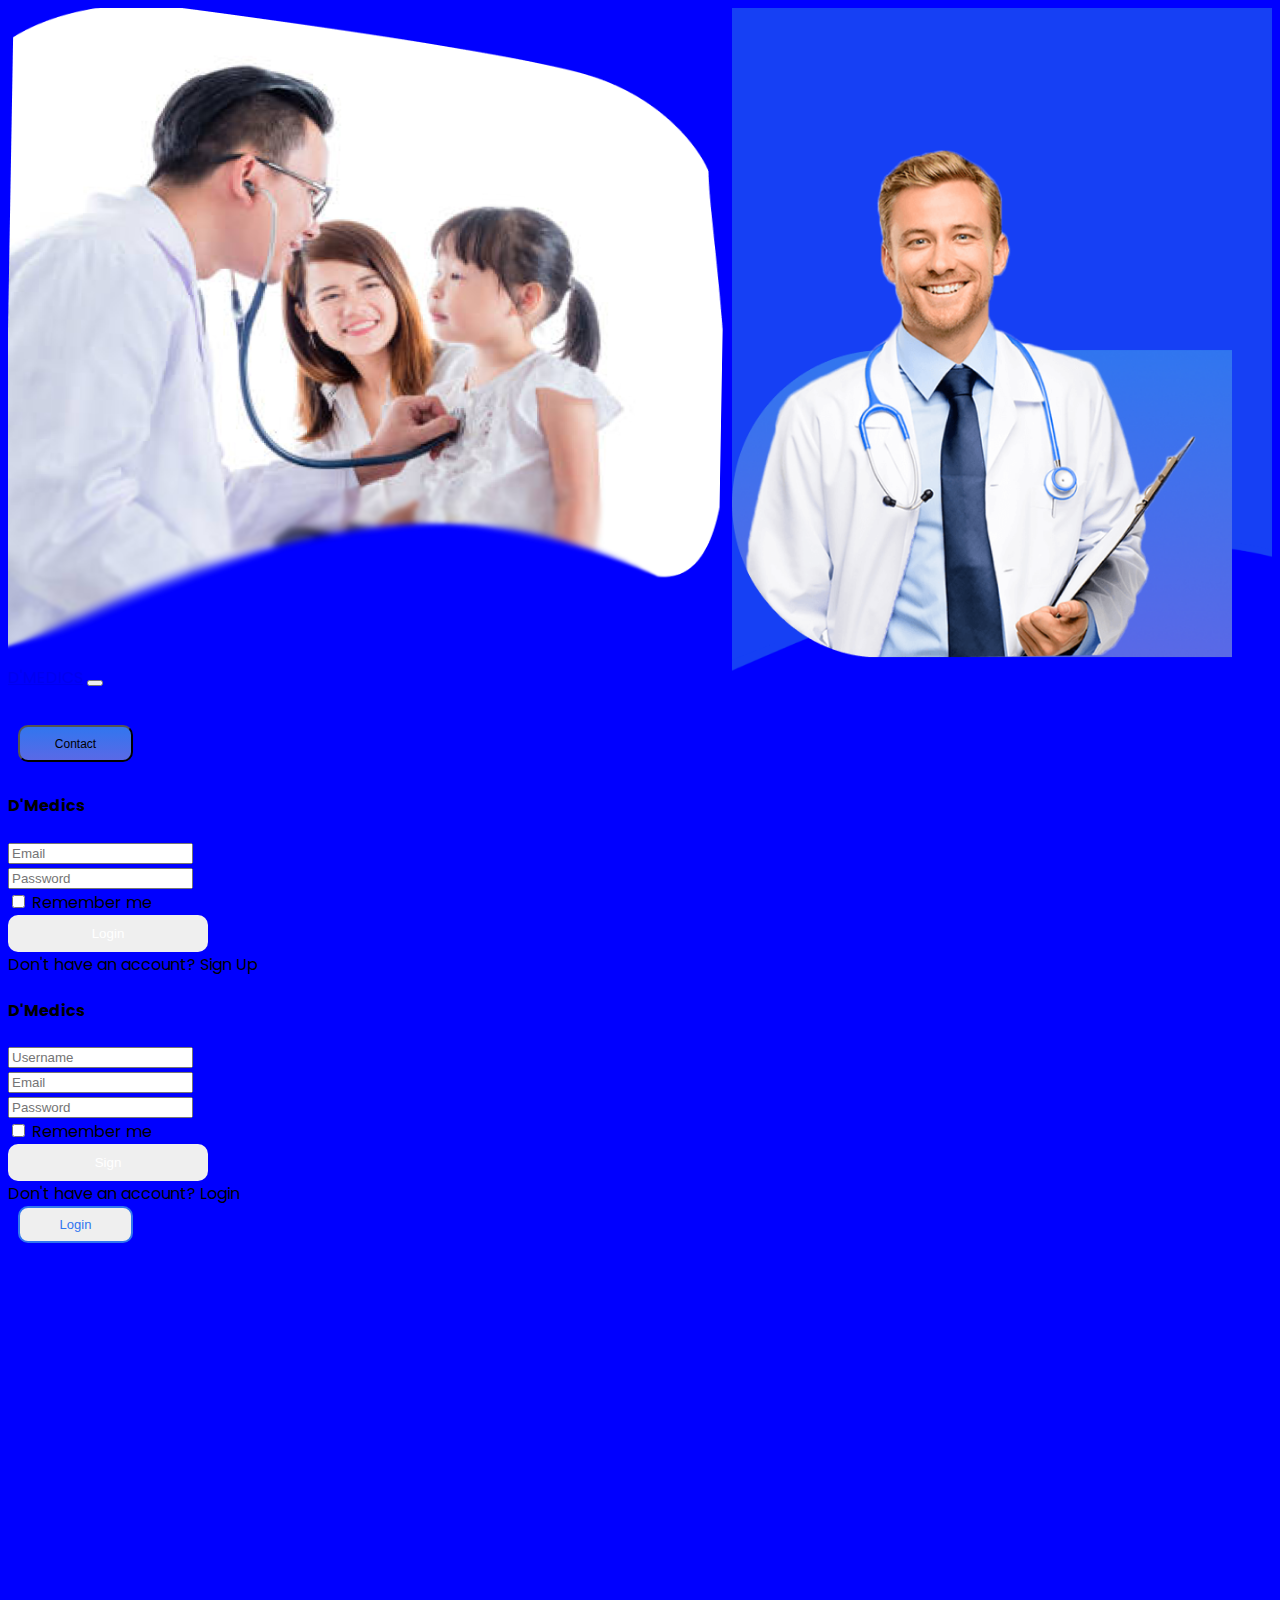
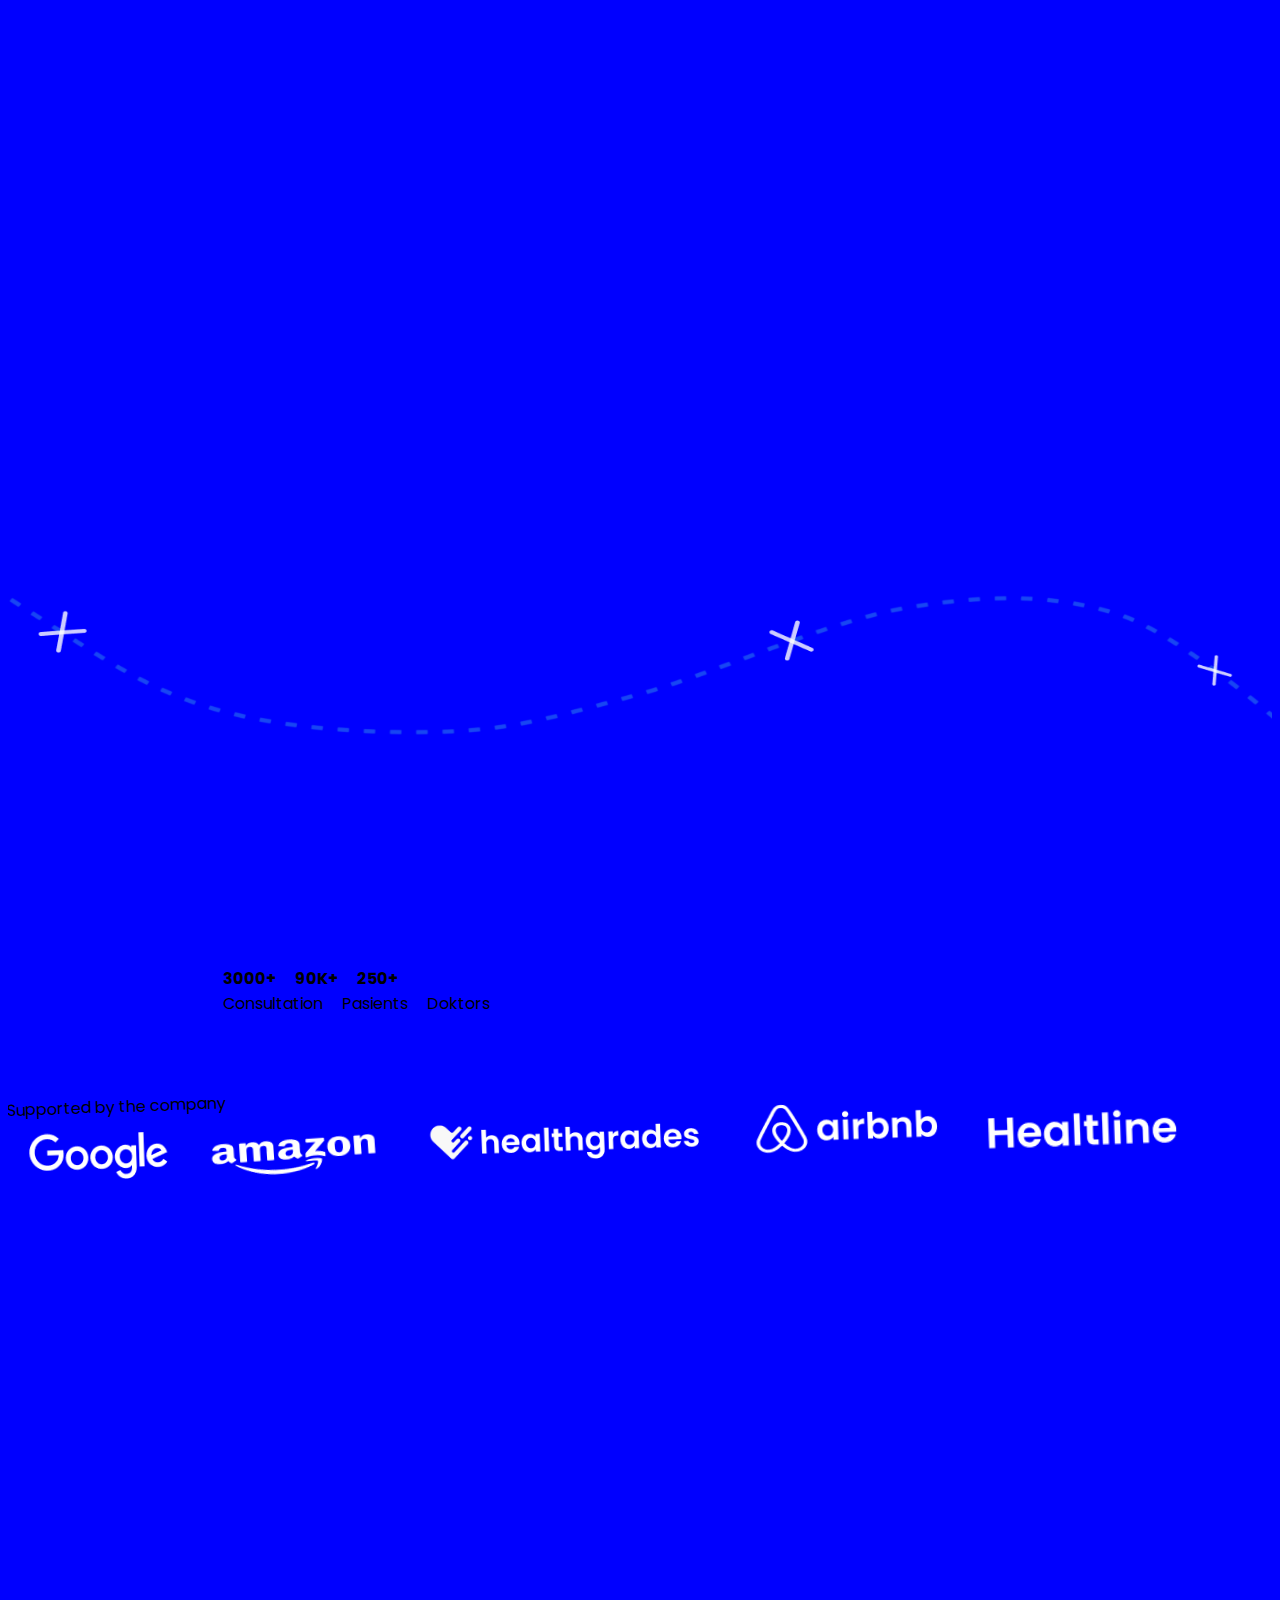
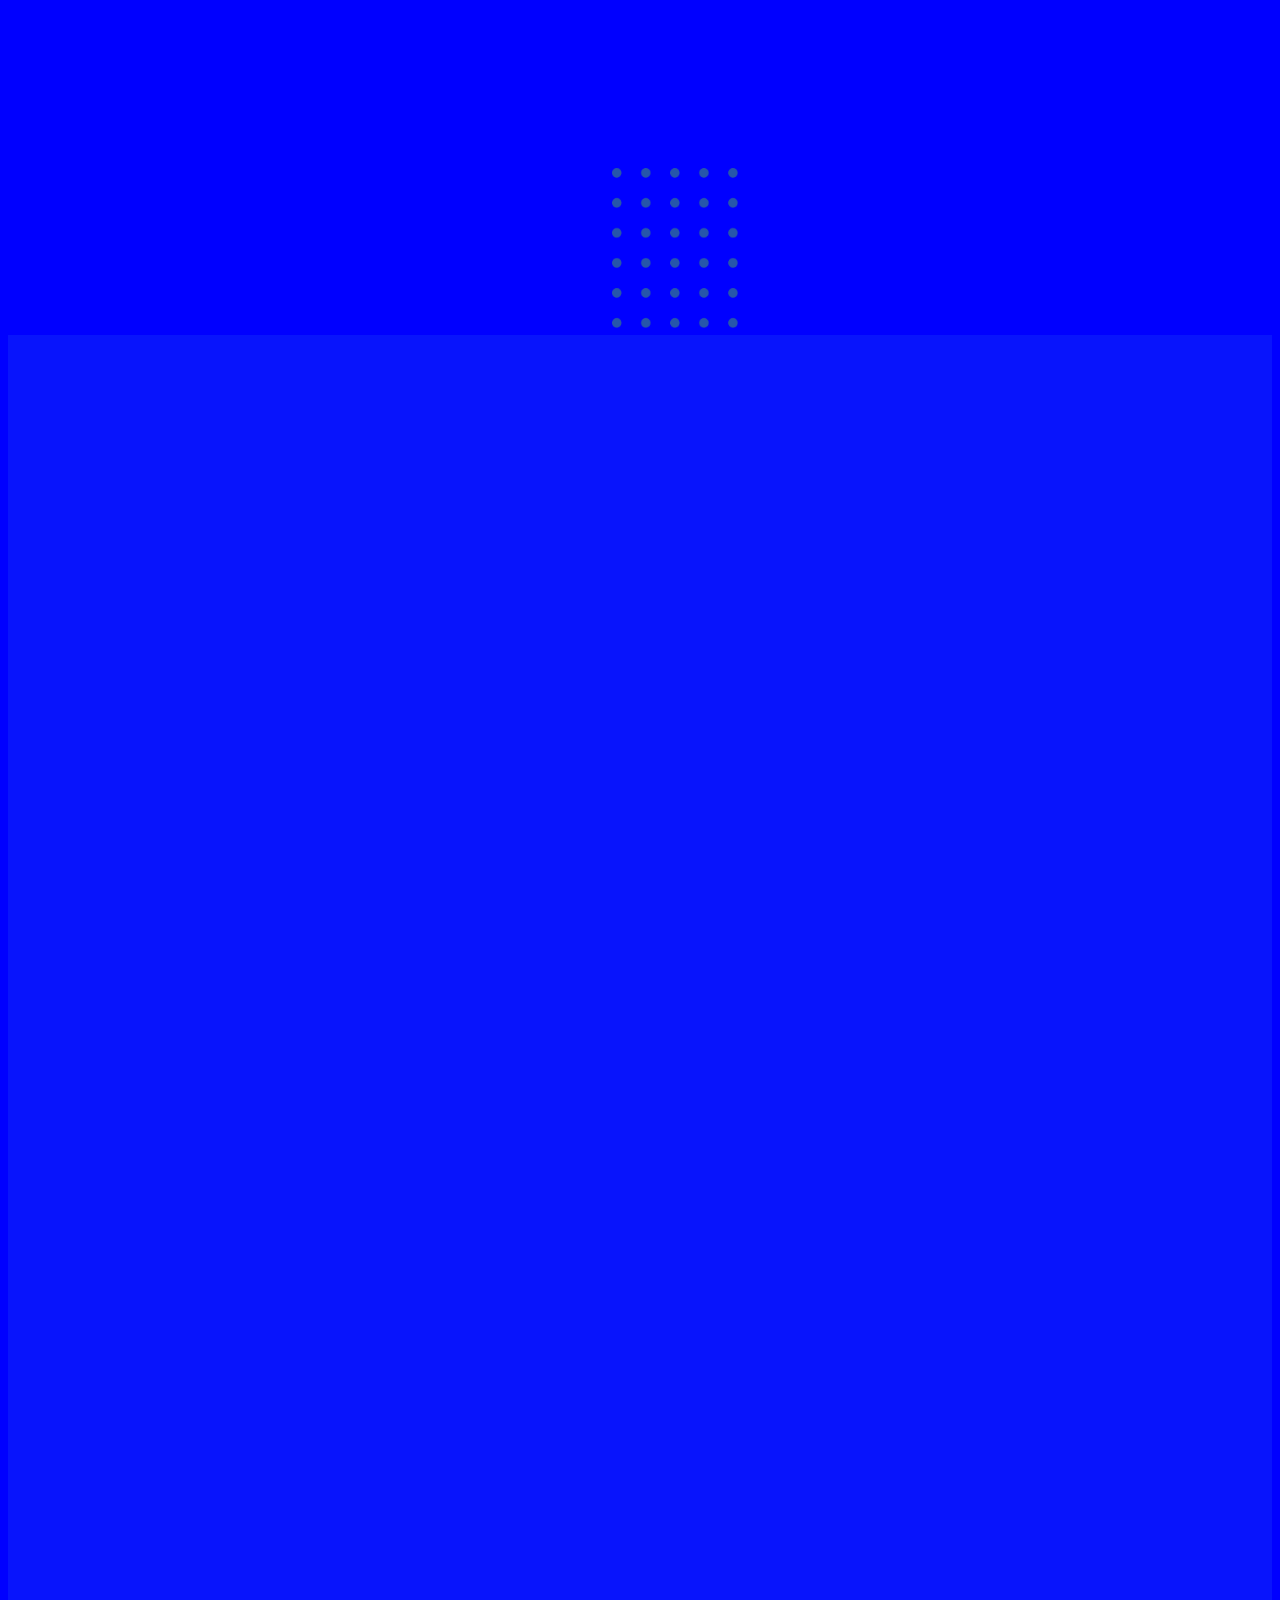
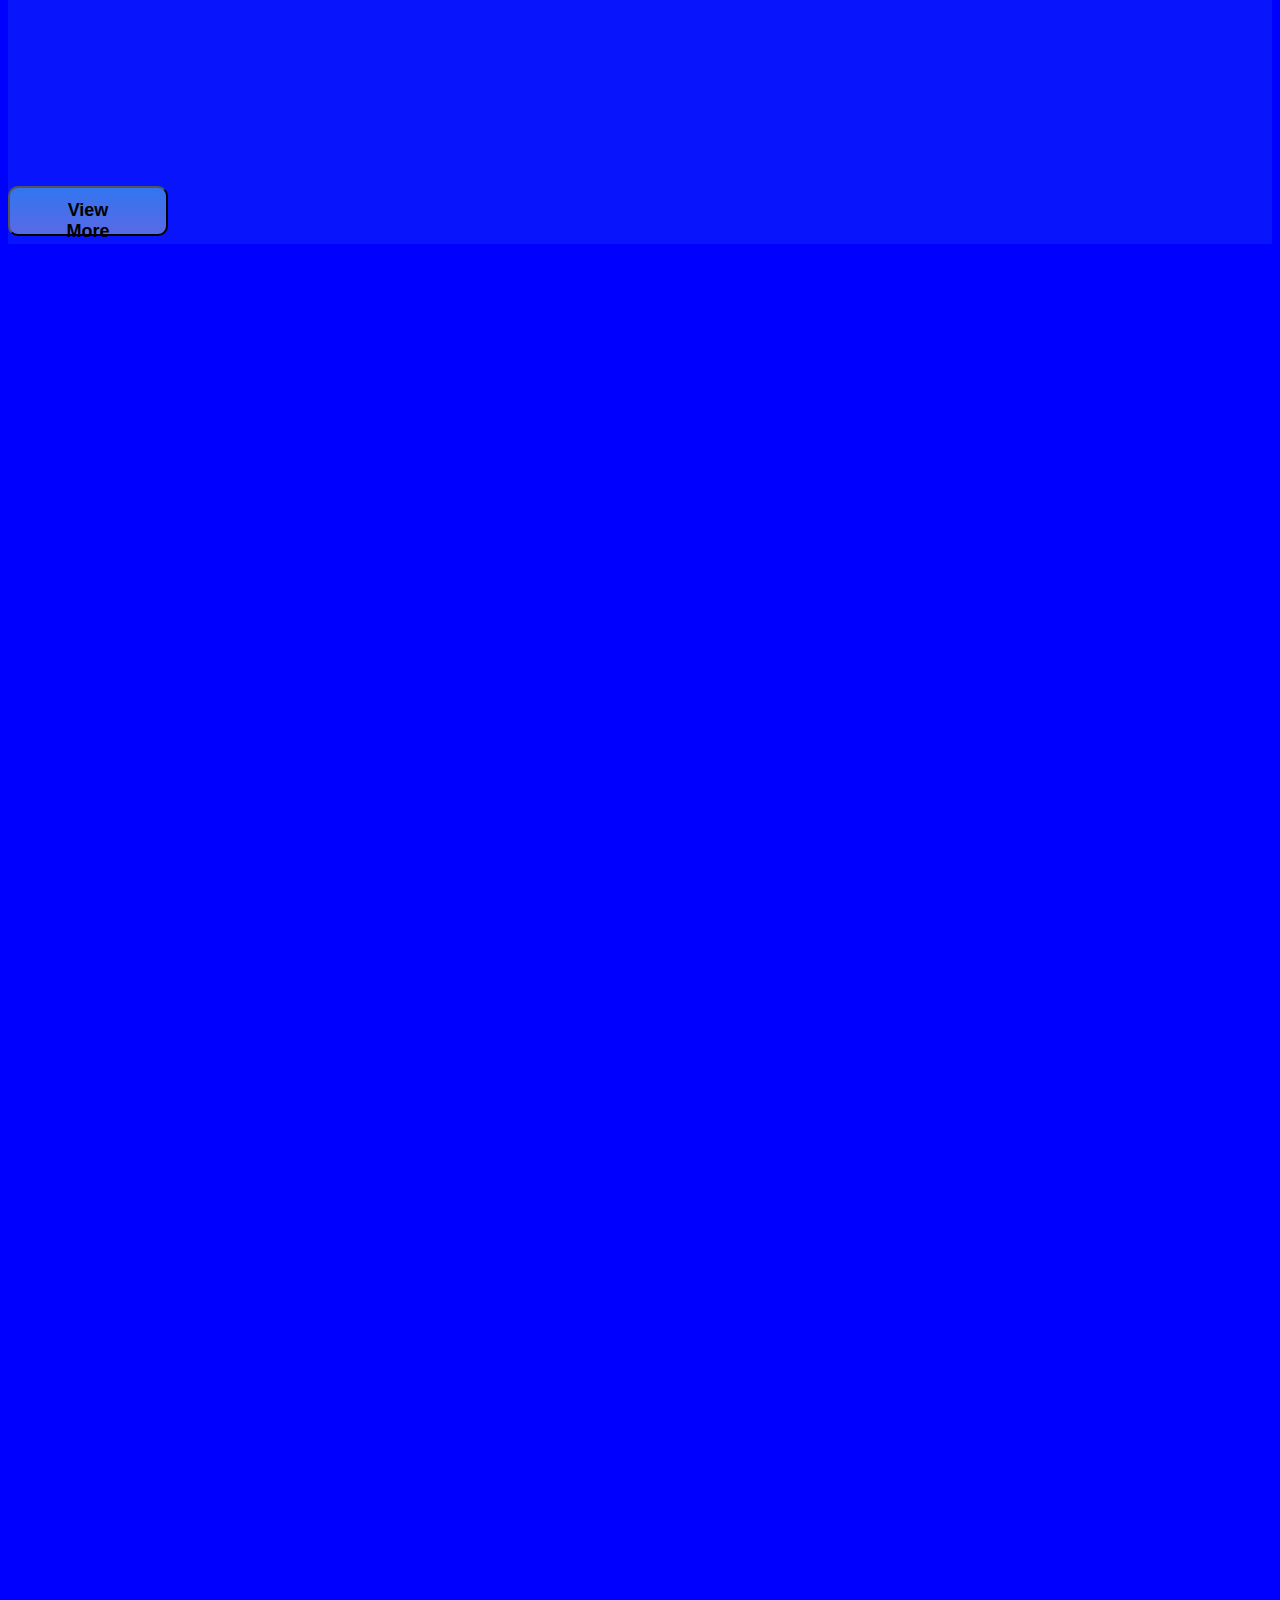
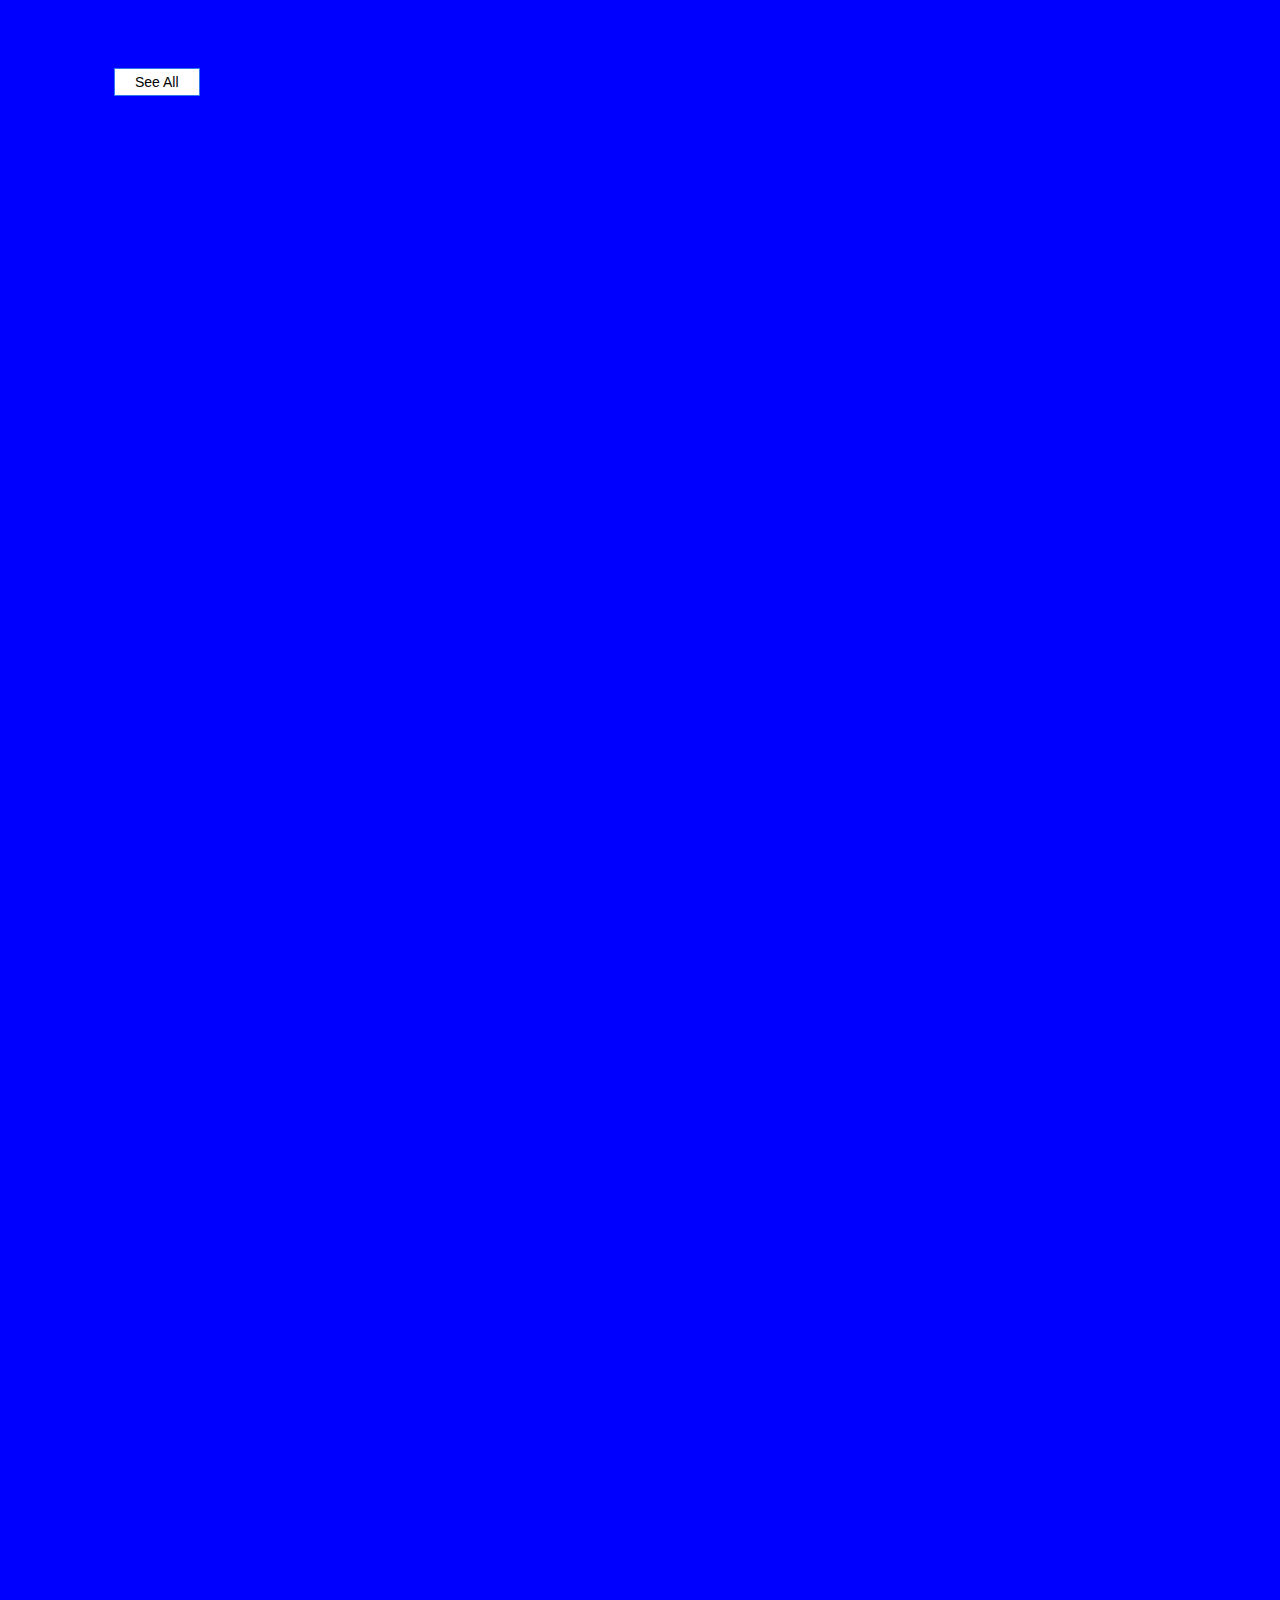
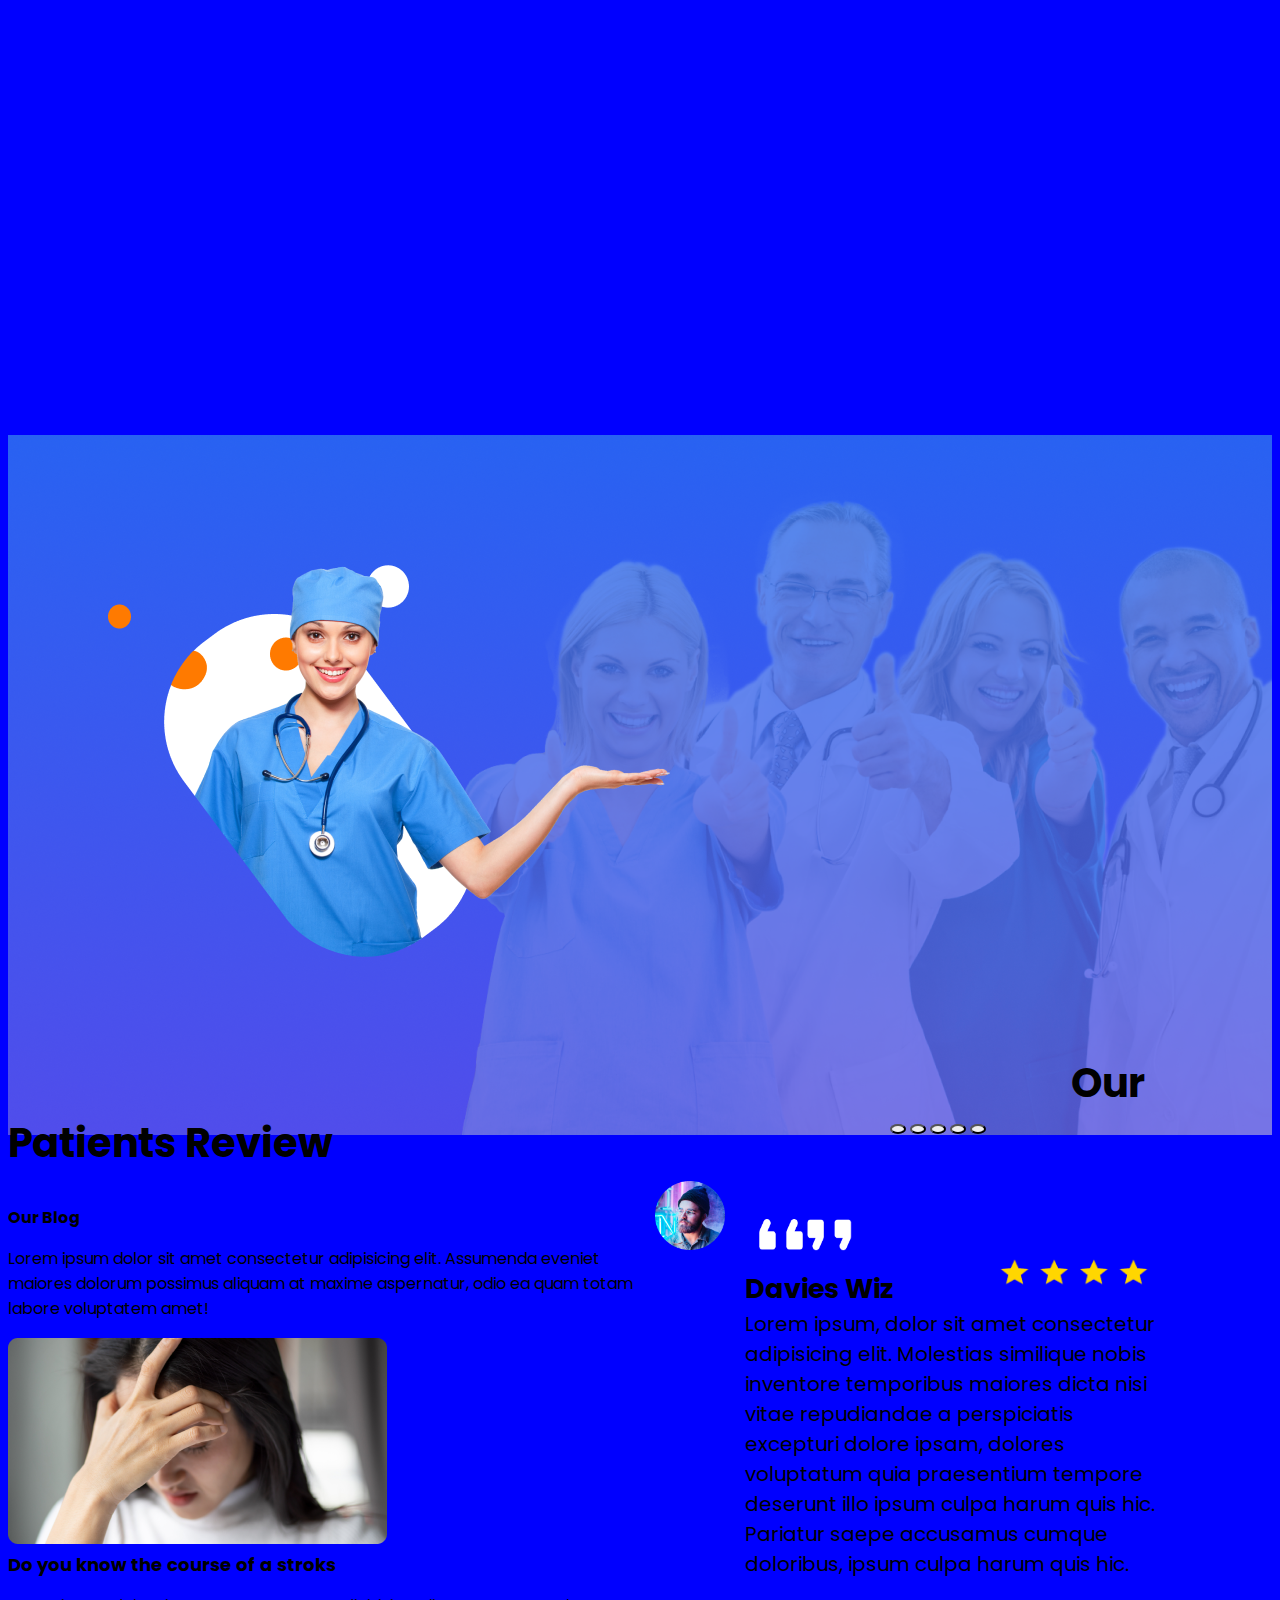
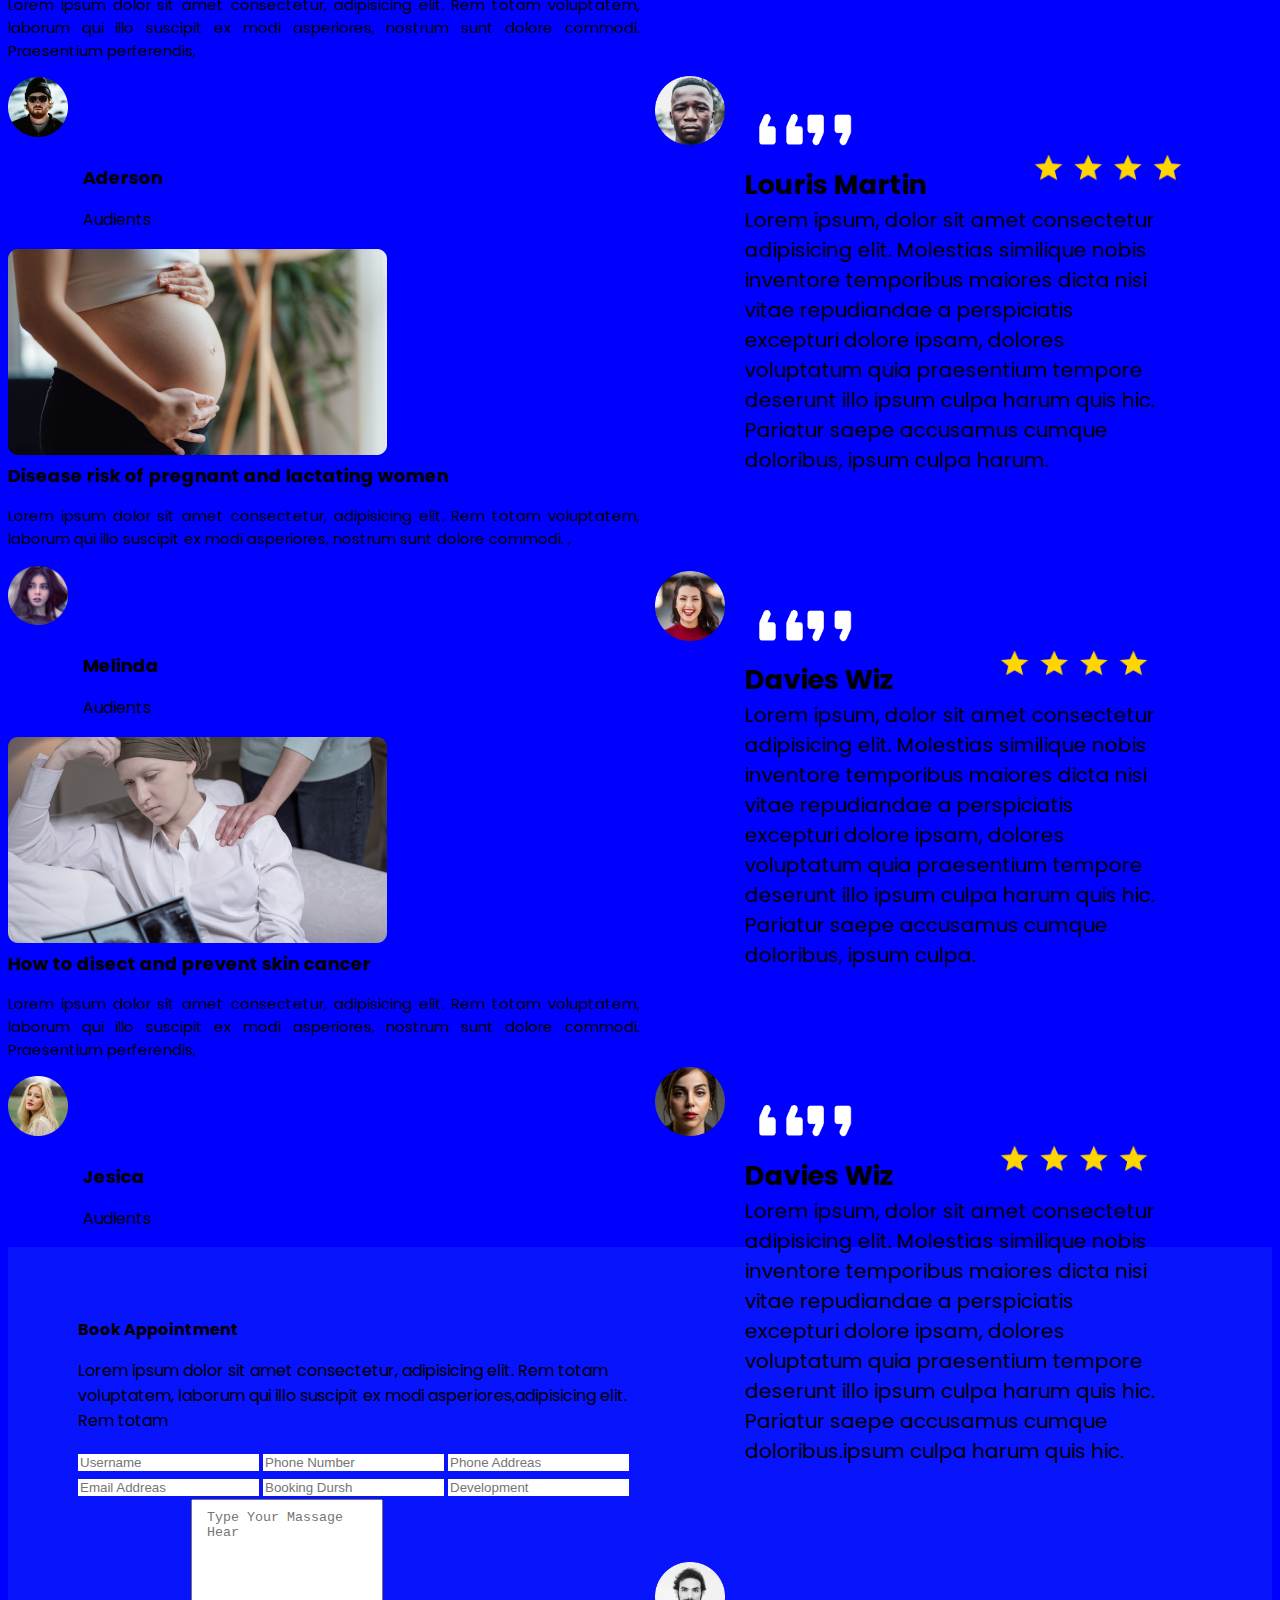
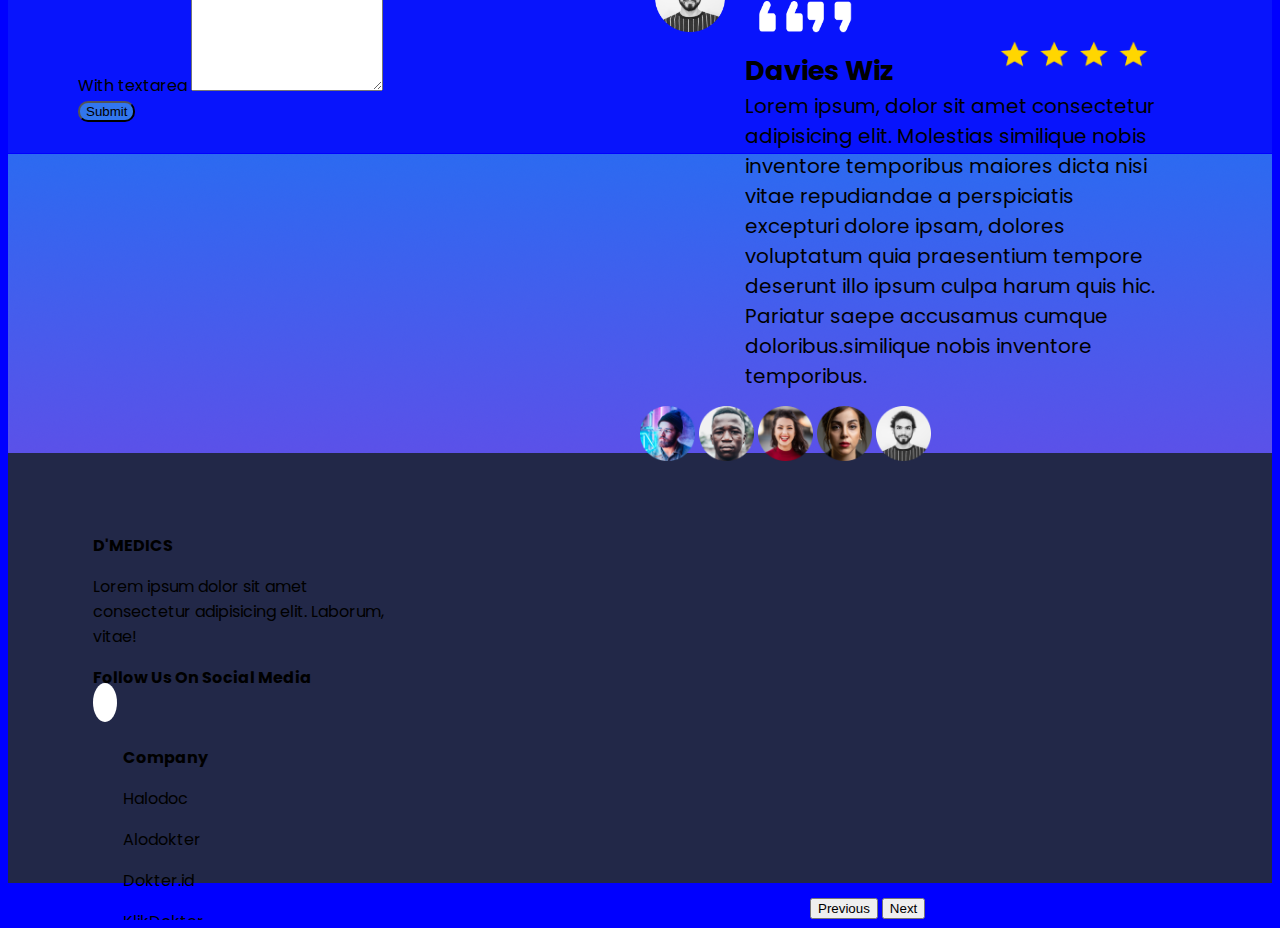
==== commit 22879837: "Perubahan css" ====
--- a/index.html
+++ b/index.html
@@ -10,7 +10,8 @@
 
     <!-- link responsive -->
     <link rel="stylesheet" href="responsive.css" />
-    <!-- iocn -->
+    
+    <!-- icon -->
     <link
       rel="stylesheet"
       href="https://cdnjs.cloudflare.com/ajax/libs/font-awesome/6.1.2/css/all.min.css"
@@ -18,15 +19,21 @@
       crossorigin="anonymous"
       referrerpolicy="no-referrer"
     />
-    <!-- ison -->
-
+    <!-- /ison -->
+
+    <!-- font -->
+    <link rel="preconnect" href="https://fonts.googleapis.com">
+    <link rel="preconnect" href="https://fonts.gstatic.com" crossorigin>
+    <link href="https://fonts.googleapis.com/css2?family=Poppins:wght@400;600;700&display=swap" rel="stylesheet">
+    <!-- /font -->
+    
     <!-- Animasi Aos -->
     <link rel="stylesheet" href="https://unpkg.com/aos@next/dist/aos.css" />
     <!-- /Animasi Aos -->
 
     <!-- Bootstrap CSS -->
-    <link href="https://cdn.jsdelivr.net/npm/bootstrap@5.0.2/dist/css/bootstrap.min.css" rel="stylesheet" integrity="sha384-EVSTQN3/azprG1Anm3QDgpJLIm9Nao0Yz1ztcQTwFspd3yD65VohhpuuCOmLASjC" crossorigin="anonymous" />
-
+    <link href="https://cdn.jsdelivr.net/npm/bootstrap@5.3.0-alpha2/dist/css/bootstrap.min.css" rel="stylesheet" integrity="sha384-aFq/bzH65dt+w6FI2ooMVUpc+21e0SRygnTpmBvdBgSdnuTN7QbdgL+OapgHtvPp" crossorigin="anonymous">
+   
     <title>D'Medic</title>
   </head>
   <body class="bg-blue">
@@ -41,91 +48,93 @@
         </div>
 
         <!-- navbar -->
-        <nav class="navbar navbar-expand-lg px-5">
+        <nav class="navbar navbar-expand-lg bg-light">
           <div class="container">
             <a class="fw-bolder navbar-brand text-primary" href="#">D'MEDICS</a>
-            <button class="tombol-navbar navbar-toggl.er border-0" type="button" data-bs-toggle="collapse" data-bs-target="#navbarNavAltMarkup" aria-controls="navbarNavAltMarkup" aria-expanded="false" aria-label="Toggle navigation">
+            <button class="tombol-navbar bg-light border-0 d-lg-none" type="button" data-bs-toggle="collapse" data-bs-target="#navbarNavAltMarkup" aria-controls="navbarNavAltMarkup" aria-expanded="false" aria-label="Toggle navigation">
               <i class="fa-solid fa-bars text-primary fs-4"></i>
             </button>
 
             <div class="collapse navbar-collapse" id="navbarNavAltMarkup">
-              <div class="navbar-nav ms-auto">
+              <div class="navbar-nav ms-auto float-start">
                 <a class="nav-link active fw-bold text-primary" aria-current="page" href="#">Home</a>
                 <a class="nav-link text-primary" href="#about">About</a>
                 <a class="nav-link text-primary" href="#service">Service</a>
                 <a class="nav-link text-primary" href="#blog">Blog</a>
-              </div>
-
-              <div>
-                <button class="contact border-0 fw-bold text-white">Contact</button>
-                <div class="modal fade" id="exampleModalToggle" aria-hidden="true" aria-labelledby="exampleModalToggleLabel" tabindex="-1">
-                  <div class="modal-dialog modal-dialog-centered">
-                    <div class="modal-content">
-                      <div class="modal-header">
-                        <h4 class="fw-bold m-auto modal-title text-primary" id="exampleModalToggleLabel">D'Medics</h5>
-                        <!-- <button type="button" class="btn-close" data-bs-dismiss="modal" aria-label="Close"></button> -->
+
+                <div class="d-flex d-lg-inline flex-column">
+                  <button class="contact border-0 fw-bold text-white">Contact</button>
+                  <div class="modal fade" id="exampleModalToggle" aria-hidden="true" aria-labelledby="exampleModalToggleLabel" tabindex="-1">
+                    <div class="modal-dialog modal-dialog-centered">
+                      <div class="modal-content">
+                        <div class="modal-header">
+                          <h4 class="fw-bold m-auto modal-title text-primary" id="exampleModalToggleLabel">D'Medics</h5>
+                          <!-- <button type="button" class="btn-close" data-bs-dismiss="modal" aria-label="Close"></button> -->
+                        </div>
+                        <form>
+                          <div class="m-auto col-10 mt-3 form-group">
+                            <input type="email" class="form-control py-2" id="email" placeholder="Email" />
+                          </div>
+                          <div class="m-auto form-group col-10 my-3">
+                            <input type="password" class="form-control py-2" id="password" placeholder="Password" />
+                            <div class="form-group mt-2 form-check">
+                              <input type="checkbox" class="form-check-input" id="rememberMe">
+                              <label class="form-check-label" for="rememberMe">Remember me</label>
+                            </div>
+                          </div>
+                          <!-- Login -->
+                          <div class="form-group text-center mx-5 ">
+                            <button id="login-btn" type="submit" class="login2 bg-primary">Login</button>
+                          </div>
+                        </form>
+                        <!-- sign -->
+                        <div class="card-footer text-center mt-2 py-3">
+                          Don't have an account? 
+                          <a class="sign-up ms-1" data-bs-target="#exampleModalToggle2" data-bs-toggle="modal" data-bs-dismiss="modal">Sign Up</a>
+                        </div>
+                        <!-- Notifikasi password salah -->
+                        <div id="notif" class="alert alert-danger mt-3" style="display: none">Password yang Anda masukkan salah. Silakan coba lagi.
+                        </div>
                       </div>
-                      <form>
-                        <div class="m-auto col-10 mt-3 form-group">
-                          <input type="email" class="form-control py-2" id="email" placeholder="Email" />
+                    </div>
+                   </div>
+  
+                  <div class="modal fade" id="exampleModalToggle2" aria-hidden="true" aria-labelledby="exampleModalToggleLabel2" tabindex="-1">
+                    <div class="modal-dialog modal-dialog-centered">
+                      <div class="modal-content">
+                        <div class="modal-header">
+                          <h4 class="fw-bold m-auto modal-title text-primary" id="exampleModalToggleLabel">D'Medics</h5>
                         </div>
-                        <div class="m-auto form-group col-10 my-3">
-                          <input type="password" class="form-control py-2" id="password" placeholder="Password" />
-                          <div class="form-group mt-2 form-check">
-                            <input type="checkbox" class="form-check-input" id="rememberMe">
-                            <label class="form-check-label" for="rememberMe">Remember me</label>
-                          </div>
+                        <form>
+                          <div class="m-auto col-10 mt-3 form-group">
+                            <input type="username" class="form-control py-2" id="username" placeholder="Username" />
+                          </div>
+                          <div class="m-auto col-10 mt-3 form-group">
+                            <input type="email" class="form-control py-2" id="email" placeholder="Email" />
+                          </div>
+                          <div class="m-auto form-group col-10 my-3">
+                            <input type="password" class="form-control py-2" id="password" placeholder="Password" />
+                            <div class="form-group mt-2 form-check">
+                              <input type="checkbox" class="form-check-input" id="rememberMe">
+                              <label class="form-check-label" for="rememberMe">Remember me</label>
+                            </div>
+                          </div>
+                          <div class="form-group text-center">
+                            <button id="login-btn" type="submit" class="login2 bg-primary">Sign</button>
+                          </div>
+                        </form>
+                        <div class="card-footer text-center mt-2 py-3">
+                          Don't have an account? 
+                          <a class="sign-up ms-1" data-bs-target="#exampleModalToggle" data-bs-toggle="modal" data-bs-dismiss="modal">Login</a>
                         </div>
-                        <!-- Login -->
-                        <div class="form-group text-center">
-                          <button id="login-btn" type="submit" class="login2 bg-primary">Login</button>
-                        </div>
-                      </form>
-                      <!-- sign -->
-                      <div class="card-footer text-center mt-2 py-3">
-                        Don't have an account? 
-                        <a class="sign-up ms-1" data-bs-target="#exampleModalToggle2" data-bs-toggle="modal" data-bs-dismiss="modal">Sign Up</a>
-                      </div>
-                      <!-- Notifikasi password salah -->
-                      <div id="notif" class="alert alert-danger mt-3" style="display: none">Password yang Anda masukkan salah. Silakan coba lagi.
                       </div>
                     </div>
                   </div>
-                 </div>
-
-                <div class="modal fade" id="exampleModalToggle2" aria-hidden="true" aria-labelledby="exampleModalToggleLabel2" tabindex="-1">
-                  <div class="modal-dialog modal-dialog-centered">
-                    <div class="modal-content">
-                      <div class="modal-header">
-                        <h4 class="fw-bold m-auto modal-title text-primary" id="exampleModalToggleLabel">D'Medics</h5>
-                      </div>
-                      <form>
-                        <div class="m-auto col-10 mt-3 form-group">
-                          <input type="username" class="form-control py-2" id="username" placeholder="Username" />
-                        </div>
-                        <div class="m-auto col-10 mt-3 form-group">
-                          <input type="email" class="form-control py-2" id="email" placeholder="Email" />
-                        </div>
-                        <div class="m-auto form-group col-10 my-3">
-                          <input type="password" class="form-control py-2" id="password" placeholder="Password" />
-                          <div class="form-group mt-2 form-check">
-                            <input type="checkbox" class="form-check-input" id="rememberMe">
-                            <label class="form-check-label" for="rememberMe">Remember me</label>
-                          </div>
-                        </div>
-                        <div class="form-group text-center">
-                          <button id="login-btn" type="submit" class="login2 bg-primary">Sign</button>
-                        </div>
-                      </form>
-                      <div class="card-footer text-center mt-2 py-3">
-                        Don't have an account? 
-                        <a class="sign-up ms-1" data-bs-target="#exampleModalToggle" data-bs-toggle="modal" data-bs-dismiss="modal">Login</a>
-                      </div>
-                    </div>
-                  </div>
+                  <button class="login bg-light fw-medium" data-bs-toggle="modal" href="#exampleModalToggle" role="button">Login</button>
                 </div>
-                <button class="login" data-bs-toggle="modal" href="#exampleModalToggle" role="button">Login</button>
-              </div>
+              </div>
+
+            
             </div>
           </div>
         </nav>
@@ -562,7 +571,7 @@
         // Validasi password
         if (password === "12345") {
           // Jika password benar, arahkan ke halaman utama
-          window.location.href = "medic.html";
+          window.location.href = "index.html";
         } else {
           // Jika password salah, tampilkan notifikasi
           document.getElementById("notif").style.display = "block";
--- a/Style.css
+++ b/Style.css
@@ -6,28 +6,17 @@
 
 body {
   background-color: blue;
+ 
 }
 main {
   max-width: 1367px;
   overflow: hidden;
-  /* background-color: blue; */
-  /* height: 300vh; */
   position: relative;
-}
-
-.navbar {
-  background-color: white;
-}
-.tombol-navbar {
-  display: none;
-}
-.style {
-  /* z-index: 1; */
-}
-.container button {
-  outline: none;
-  background-color: white;
-}
+  font-family: 'Poppins', sans-serif;
+}
+
+
+
 /* perbaikan */
 
 .nav-link {
@@ -45,13 +34,14 @@
   margin: 10px 10px;
 }
 .login {
-  width: 100px;
+  width: 115px;
   height: 37px;
   color: var(--color1);
   font-size: 13px;
   border-radius: 10px;
   border: solid 2px var(--color1);
-  margin: 0px 5px;
+  margin: 0px 10px;
+ 
 }
 .login2{
   width: 200px;
